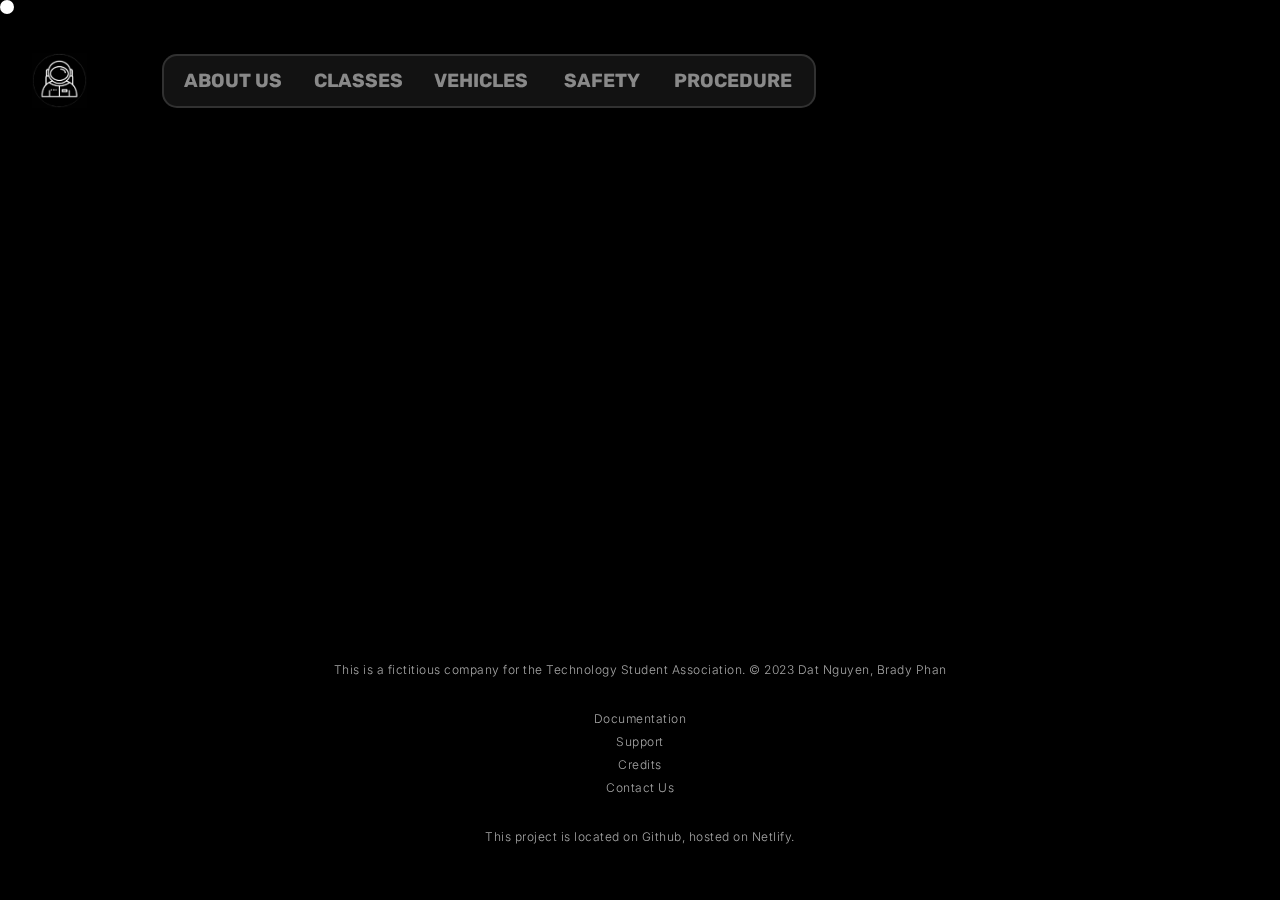
==== index.html @ f35e7975 "Big updates" ====
<!DOCTYPE html>
<html>
    <head>
        <meta name="viewport" content="width=device-width, initial-scale=1.0">
        <meta content="Viva Galactica" property="og:title"/>
        <meta content="The most luxurious space travel in the world!" property="og:description"/>
        <meta content="https://vivagalactica.ga/" property="og:url"/>
        <meta content="./logo.png" property="og:image"/>
        <meta content="#000a17" data-react-helmet="true" name="theme-color"/>
        <script defer src="./scripts/cursor.js" type="text/javascript"></script>
        <link rel="stylesheet" href="./style/stylesheet.css">
        <title>
            Viva Galactica
        </title>
    </head>

    <!-- Custom cursor element, don't touch. -->
    <div id="cursorB" class="innerCursor">
    </div>
    
    <body class="bg">
        <video class="bgVideo" preload="true" autoplay loop muted>
            <source src="bingqiling.webm" type="video/webm" />
        </video>
    </body>
    <a href="index.html">
        <img src="./style/image.png" class="logo">
    </a>
    <div class="container">
        <a href="about.html" class="options opt1">
            ABOUT US
        </a>
        <a href="pricing.html" class="options opt2">
            CLASSES
        </a>
        <a href="vehicles.html" class="options opt3">
            VEHICLES
        </a>
        <a href="safety.html" class="options opt4">
            SAFETY
        </a>
        <a href="procedure.html" class="options opt5">
            PROCEDURE
        </a>
    </div>
    <div class="titleBlock">
        <p class="subtitle">
            World's Most Luxurious Space Travel Program
        </p>
        <h1 class="titleText">
            VIVA GALACTICA
        </h1>

        <!-- Work on wording for this, description of the company. Keep it 50-75 words at most, or decrease font size in .css -->
        <p class="descriptionText">
            Lorem ipsum dolor sit amet, consectetur adipiscing elit. Integer sit amet diam quis turpis lacinia venenatis. Pellentesque fermentum nulla libero, ac suscipit lectus tempor ac. Nullam sapien augue, rhoncus quis tellus nec, pulvinar malesuada urna. Phasellus turpis dolor, placerat quis aliquam eget, lacinia in nibh. Suspendisse tincidunt mauris sed varius tincidunt. Quisque interdum congue urna sed placerat. In nec sollicitudin augue. Pellentesque vel tortor non orci elementum rhoncus ac sed lorem. Phasellus tempor laoreet tellus.
        </p>
        <a href="#">
            <div class="buttonContainer2">
                <p class="buttonText2">
                    Learn More >>
                </p>
            </div>
        </a>
        <a href="#">
            <div class="buttonContainer1">
                <p class="buttonText1">
                    Become an Astronaut >>
                </p>
            </div>
        </a>
        <div class="hoverblock">

        </div>
    </div>
    <h1 class="bottomText">
        This is a fictitious company for the Technology Student Association. © 2023 Dat Nguyen, Brady Phan
    </h1>
    <br>
    <h1 class="bottomText">
        Documentation
    </h1>
    <h1 class="bottomText">
        Support
    </h1>
    <h1 class="bottomText">
        Credits
    </h1>
    <h1 class="bottomText">
        Contact Us
    </h1>
    <br>
    <h1 class="bottomText">
        This project is located on Github, hosted on Netlify.
    </h1>
</html>
---- style/stylesheet.css ----
/* Imports */
/* Inter font, 300 & 400 */
@import url('https://fonts.googleapis.com/css2?family=Inter:wght@300;400&display=swap');

/* Rubik font, 400 & 700 */
@import url('https://fonts.googleapis.com/css2?family=Rubik:wght@400;700&display=swap');

/* Main Style (DONT TOUCH) */
* {
    overflow-x: hidden;
    -ms-overflox-style: none;
    scrollbar-width: none;
    cursor: none;
}

*::-webkit-scrollbar {
    display: none;
}

a:link {
    text-decoration: none;
}

a:visited {
    text-decoration: none;
}

a:hover {
    text-decoration: none;
}

a:active {
    text-decoration: none;
}

.innerCursor {
    position: fixed;
    width: 10px;
    height: 10px;
    background-color: white;
    border-style: solid;
    border-color: rgba(0, 0, 0, 0);
    border-width: 2px;
    border-radius: 25px;
    z-index: 2000;
    pointer-events: none;
    filter: drop-shadow(0 0rem 0.5rem rgb(0, 0, 0));
    backdrop-filter: blur(8px);
    transition: width 0.2s, height 0.2s, background-color 0.2s, border-color 0.2s;
}

.cursorHover {
    width: 20px;
    height: 20px;
    background-color: rgba(0, 0, 0, 0);
    border-color: white;
    transition: width 0.2s, height 0.2s, background-color 0.2s, border-color 0.2s;
}

/* Site Style */
.bg {
    margin: 0;
    background-color: black;
    z-index: -100;
}

.bgVideo {
    opacity: 40%;
    z-index: -100;
}

footer {
    margin: 25px;
}

/* Footer Element, do not touch */
.bottomText {
    color: rgb(164, 164, 164);
    font-size: 12px;
    letter-spacing: 0.5px;
    text-align: center;
    font-family: 'Inter', sans-serif;
    font-weight: 300;
}

.container {
    position: absolute;
    bottom: 88vh;
    left: 18vh;
    height: 50px;
    width: 650px;
    background-color: rgba(123, 123, 123, 0.15);
    backdrop-filter: blur(6px);
    border-radius: 15px;
    border-color: rgba(175, 175, 175, 0.2);
    border-width: 2px;
    border-style: solid;
}

.logo {
    position: absolute;
    bottom: 88vh;
    left: 2.5%;
    height: 55px;
    width: 55px;
    opacity: 100%;
    transition: ease 0.3s
}

.logo:hover {
    transform: scale(105%);
    transition: ease 0.3s
}

.titleBlock {
    position: relative;
    height: 500px;
    width: 100%;
    bottom: 1000px;
    overflow-y: hidden;
}

.titleText {
    margin-left: 120px;
    text-align: left;
    font-family: 'Rubik', sans-serif;
    font-size: 85px;
    font-weight: 700;
    letter-spacing: .5px;
    color: white;
}

.subtitle {
    position: relative;
    top: 60px;
    left: 150px;
    font-family: 'Inter', sans-serif;
    font-size: 15px;
    font-weight: 400;
    letter-spacing: .5px;
    color: white;
}

.descriptionText {
    position: relative;
    bottom: 60px;
    left: 150px;
    width: 850px;
    font-family: 'Inter', sans-serif;
    font-size: 15px;
    font-weight: 400;
    letter-spacing: .5px;
    color: white;
}

.buttonContainer1 {
    position: relative;
    bottom: 85px;
    left: 375px;
    width: 200px;
    height: 45px;
    background-color: white;
    color: black;
    border-radius: 10px;
    transition: ease .2s;
}

.buttonText1 {
    position: relative;
    top: 2px;
    text-align: center;
    font-family: 'Rubik', sans-serif;
    font-weight: 400;
    font-size: 13px;
}

.buttonContainer1:hover {
    transform: scale(1.05);
    transition: ease .2s;
}

.buttonContainer2 {
    position: relative;
    bottom: 40px;
    left: 150px;
    width: 200px;
    height: 40px;
    background-color: rgba(255, 255, 255, 0);
    color: rgb(255, 255, 255);
    border-style: solid;
    border-width: 2px;
    border-radius: 10px;
    transition: ease .2s;
    backdrop-filter: blur(8px);
}

.buttonText2 {
    position: relative;
    text-align: center;
    font-family: 'Rubik', sans-serif;
    font-weight: 400;
    font-size: 13px;
}

.buttonContainer2:hover {
    transform: scale(1.05);
    transition: ease .2s;
}

.hoverblock {
    position: absolute;
    top: 358px;
    width: 100%;
    height: 200px;
}

.options {
    color: white;
    font-family: 'Rubik', sans-serif;
    font-weight: 700;
    font-size: 19px;
    opacity: 50%
}

.opt1 {
    position: absolute;
    left: 20px;
    top: 13px;
    transition: ease 0.4s
}

.opt1:hover {
    transform: scale(110%);
    opacity: 100;
    transition: ease 0.4s;
    text-shadow: 0 0 4px rgba(255, 255, 255, 0.6)
}

.opt2 {
    position: absolute;
    left: 150px;
    top: 13px;
    transition: ease 0.4s
}

.opt2:hover {
    transform: scale(110%);
    opacity: 100;
    transition: ease 0.4s;
    text-shadow: 0 0 4px rgba(255, 255, 255, 0.6)
}

.opt3 {
    position: absolute;
    left: 270px;
    top: 13px;
    transition: ease 0.4s
}

.opt3:hover {
    transform: scale(110%);
    opacity: 100;
    transition: ease 0.4s;
    text-shadow: 0 0 4px rgba(255, 255, 255, 0.6)
}

.opt4 {
    position: absolute;
    left: 400px;
    top: 13px;
    transition: ease 0.4s
}

.opt4:hover {
    transform: scale(110%);
    opacity: 100;
    transition: ease 0.4s;
    text-shadow: 0 0 4px rgba(255, 255, 255, 0.6)
}

.opt5 {
    position: absolute;
    left: 510px;
    top: 13px;
    transition: ease 0.4s
}

.opt5:hover {
    transform: scale(110%);
    opacity: 100;
    transition: ease 0.4s;
    text-shadow: 0 0 4px rgba(255, 255, 255, 0.6)
}
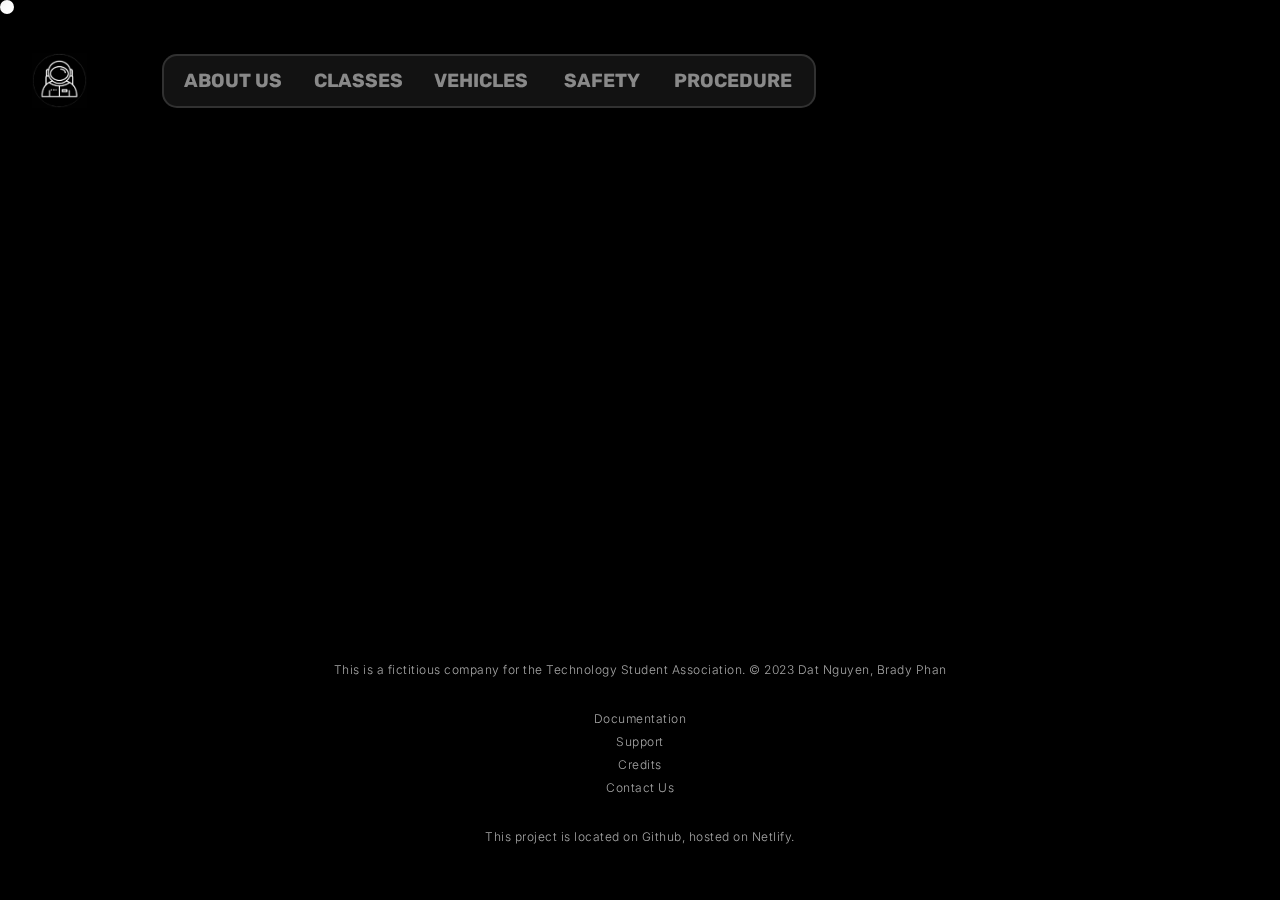
==== commit 4bfe6bf3: "Small Change" ====
--- a/index.html
+++ b/index.html
@@ -16,6 +16,8 @@
 
     <!-- Custom cursor element, don't touch. -->
     <div id="cursorB" class="innerCursor">
+    </div>
+    <div id="cursorA" class="outerCursor">
     </div>
     
     <body class="bg">
@@ -55,14 +57,14 @@
         <p class="descriptionText">
             Lorem ipsum dolor sit amet, consectetur adipiscing elit. Integer sit amet diam quis turpis lacinia venenatis. Pellentesque fermentum nulla libero, ac suscipit lectus tempor ac. Nullam sapien augue, rhoncus quis tellus nec, pulvinar malesuada urna. Phasellus turpis dolor, placerat quis aliquam eget, lacinia in nibh. Suspendisse tincidunt mauris sed varius tincidunt. Quisque interdum congue urna sed placerat. In nec sollicitudin augue. Pellentesque vel tortor non orci elementum rhoncus ac sed lorem. Phasellus tempor laoreet tellus.
         </p>
-        <a href="#">
+        <a href="about.html">
             <div class="buttonContainer2">
                 <p class="buttonText2">
                     Learn More >>
                 </p>
             </div>
         </a>
-        <a href="#">
+        <a href="pricing.html">
             <div class="buttonContainer1">
                 <p class="buttonText1">
                     Become an Astronaut >>
--- a/style/stylesheet.css
+++ b/style/stylesheet.css
@@ -31,6 +31,19 @@
 
 a:active {
     text-decoration: none;
+}
+
+.outerCursor {
+    position: fixed;
+    left: -5px;
+    top: -5px;
+    width: 5px;
+    height: 5px;
+    border-radius: 10px;
+    background-color: white;
+    pointer-events: none;
+    filter: drop-shadow(0 0rem 0.5rem black);
+    z-index: 2000;
 }
 
 .innerCursor {
@@ -57,6 +70,12 @@
     transition: width 0.2s, height 0.2s, background-color 0.2s, border-color 0.2s;
 }
 
+.cursorDown {
+    width: 20px;
+    height: 10px;
+    transition: width 0.05s, height 0.05s;
+}
+
 /* Site Style */
 .bg {
     margin: 0;
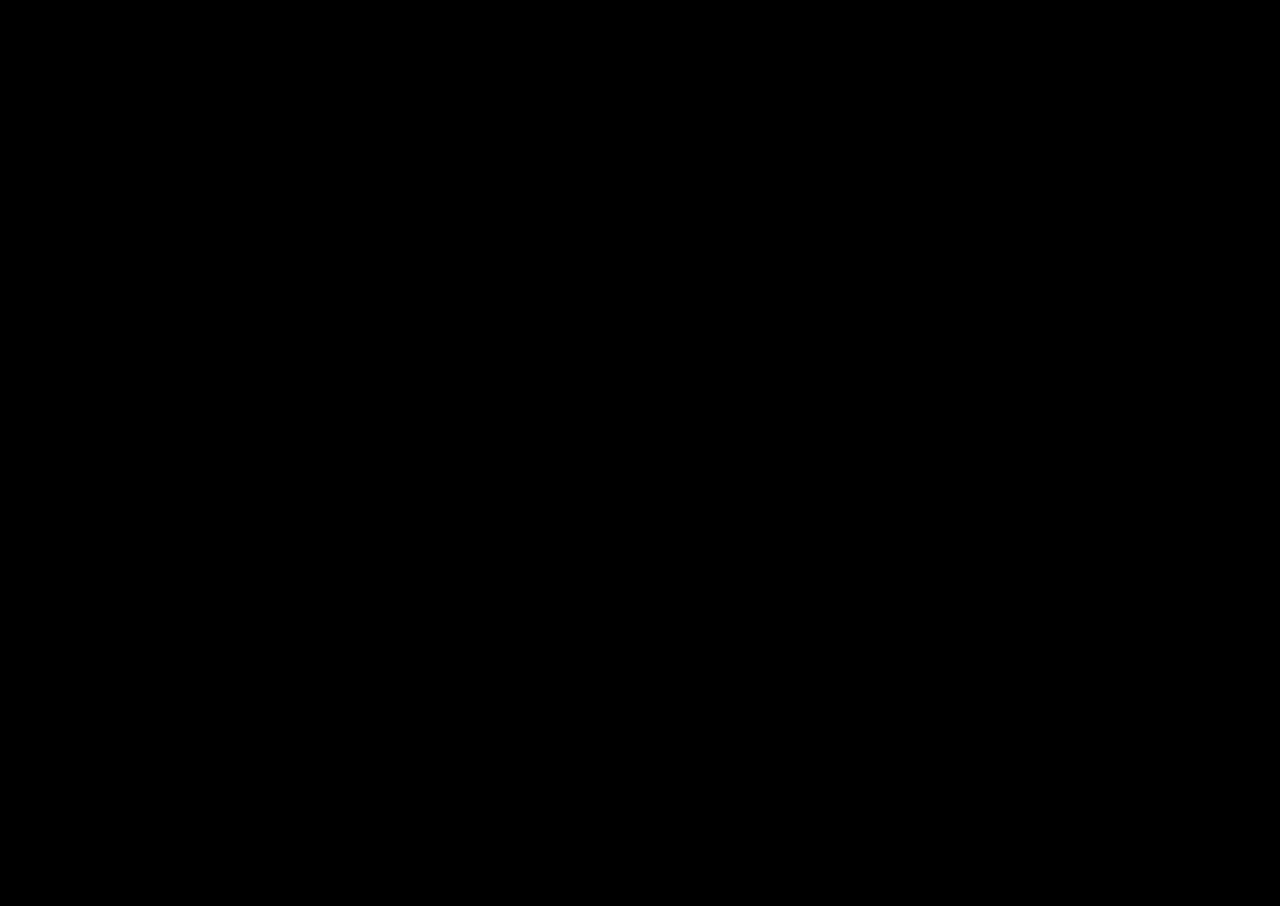
==== commit 2a5c408d: "Performance, Compatibility, Sick Stuff" ====
--- a/index.html
+++ b/index.html
@@ -7,24 +7,25 @@
         <meta content="https://vivagalactica.ga/" property="og:url"/>
         <meta content="./logo.png" property="og:image"/>
         <meta content="#000a17" data-react-helmet="true" name="theme-color"/>
-        <script defer src="./scripts/cursor.js" type="text/javascript"></script>
+        <script defer src="./scripts/splash.js" type="text/javascript"></script>
         <link rel="stylesheet" href="./style/stylesheet.css">
         <title>
             Viva Galactica
         </title>
     </head>
+    
+<div class="splash">
+    <h1 class="splashText">
+        ad astra abyssoque
+    </h1>
+</div>
 
-    <!-- Custom cursor element, don't touch. -->
-    <div id="cursorB" class="innerCursor">
-    </div>
-    <div id="cursorA" class="outerCursor">
-    </div>
-    
     <body class="bg">
         <video class="bgVideo" preload="true" autoplay loop muted>
             <source src="bingqiling.webm" type="video/webm" />
         </video>
     </body>
+
     <a href="index.html">
         <img src="./style/image.png" class="logo">
     </a>
--- a/style/stylesheet.css
+++ b/style/stylesheet.css
@@ -5,16 +5,14 @@
 /* Rubik font, 400 & 700 */
 @import url('https://fonts.googleapis.com/css2?family=Rubik:wght@400;700&display=swap');
 
+/* Roboto font, 700 */
+@import url('https://fonts.googleapis.com/css?family=Roboto:700');
+
 /* Main Style (DONT TOUCH) */
 * {
     overflow-x: hidden;
-    -ms-overflox-style: none;
+    -ms-overflow-style: none;
     scrollbar-width: none;
-    cursor: none;
-}
-
-*::-webkit-scrollbar {
-    display: none;
 }
 
 a:link {
@@ -33,47 +31,56 @@
     text-decoration: none;
 }
 
-.outerCursor {
+/* Splash Screen */
+.splash {
+    background: black;
     position: fixed;
-    left: -5px;
-    top: -5px;
-    width: 5px;
-    height: 5px;
-    border-radius: 10px;
-    background-color: white;
-    pointer-events: none;
-    filter: drop-shadow(0 0rem 0.5rem black);
-    z-index: 2000;
-}
-
-.innerCursor {
+    top: 0px;
+    left: 0px;
+    width: 100%;
+    height: 100vh;
+    z-index: 5000;
+    cursor: none;
+}
+
+.splash.display-none {
+    background: black;
     position: fixed;
-    width: 10px;
-    height: 10px;
-    background-color: white;
-    border-style: solid;
-    border-color: rgba(0, 0, 0, 0);
-    border-width: 2px;
-    border-radius: 25px;
-    z-index: 2000;
-    pointer-events: none;
-    filter: drop-shadow(0 0rem 0.5rem rgb(0, 0, 0));
-    backdrop-filter: blur(8px);
-    transition: width 0.2s, height 0.2s, background-color 0.2s, border-color 0.2s;
-}
-
-.cursorHover {
-    width: 20px;
-    height: 20px;
-    background-color: rgba(0, 0, 0, 0);
-    border-color: white;
-    transition: width 0.2s, height 0.2s, background-color 0.2s, border-color 0.2s;
-}
-
-.cursorDown {
-    width: 20px;
-    height: 10px;
-    transition: width 0.05s, height 0.05s;
+    opacity: 100%;
+    top: 0px;
+    left: 0px;
+    width: 100%;
+    height: 100vh;
+    z-index: 5000;
+    cursor: none;
+    animation: slide 2s ease forwards;
+}
+
+.splashText {
+    position: relative;
+    text-align: center;
+    line-height: 90vh;
+    margin: auto;
+    color: white;
+    font-size: 17px;
+    font-family: 'Roboto', sans-serif;
+    opacity: 0%;
+    animation: fadeIn 1s ease forwards;
+    animation-delay: 1s;
+}
+
+@keyframes slide {
+    to {
+        top: -1000px;
+        z-index: -200;
+    }
+}
+
+@keyframes fadeIn {
+    to {
+        opacity: 100%;
+        letter-spacing: 12px;
+    }
 }
 
 /* Site Style */
@@ -85,6 +92,11 @@
 
 .bgVideo {
     opacity: 40%;
+    z-index: -100;
+}
+
+.bgVideo1 {
+    opacity: 0%;
     z-index: -100;
 }
 
@@ -102,10 +114,11 @@
     font-weight: 300;
 }
 
+/* Index Page Section */
 .container {
-    position: absolute;
-    bottom: 88vh;
-    left: 18vh;
+    position: relative;
+    bottom: 1060px;
+    margin: auto;
     height: 50px;
     width: 650px;
     background-color: rgba(123, 123, 123, 0.15);
@@ -309,4 +322,162 @@
     opacity: 100;
     transition: ease 0.4s;
     text-shadow: 0 0 4px rgba(255, 255, 255, 0.6)
+}
+
+/* About Page Section */
+.a-bg {
+    background-color: black;
+    margin: 0;
+}
+
+.a-titlebox {
+    position: absolute;
+    top: 100px;
+    width: 100%;
+    height: 450px;
+    background-color: rgba(255, 255, 255, 0);
+    overflow-y: hidden;
+}
+
+.a-toptext {
+    position: relative;
+    left: -700px;
+    font-family: 'Rubik', sans-serif;
+    font-weight: 700;
+    font-size: 18px;
+    letter-spacing: 1px;
+    color: white;
+    opacity: 70%;
+    animation: slideIn 1s cubic-bezier(0.19, 1, 0.22, 1) forwards;
+}
+
+.a-titletext-viva {
+    position: relative;
+    top: -140px;
+    left: 2500px;
+    font-family: 'Rubik', sans-serif;
+    font-weight: 700;
+    font-size: 128px;
+    letter-spacing: 3px;
+    color: white;
+    animation: text-viva 2s ease forwards;
+}
+
+.a-titletext-galactica {
+    position: relative;
+    top: -300px;
+    left: -2080px;
+    font-family: 'Rubik', sans-serif;
+    font-weight: 700;
+    font-size: 128px;
+    letter-spacing: 3px;
+    color: white;
+    animation: text-galactica 2.5s ease forwards;
+}
+
+.a-titletext-viva-s {
+    position: relative;
+    width: 2000%;
+    top: -700px;
+    left: 2500px;
+    font-family: 'Rubik', sans-serif;
+    font-weight: 700;
+    font-size: 128px;
+    letter-spacing: 3px;
+    color: rgba(0, 0, 0, 0);
+    -webkit-text-stroke-width: 4px;
+    -webkit-text-stroke-color: white;
+    opacity: 20%;
+    animation: text-viva-s 5s cubic-bezier(0.075, 0.82, 0.165, 1) forwards;
+}
+
+.a-titletext-galactica-s {
+    position: relative;
+    width: 2000%;
+    top: -860px;
+    left: -12000px;
+    font-family: 'Rubik', sans-serif;
+    font-weight: 700;
+    font-size: 128px;
+    letter-spacing: 3px;
+    color: rgba(0, 0, 0, 0);
+    -webkit-text-stroke-width: 4px;
+    -webkit-text-stroke-color: white;
+    opacity: 20%;
+    animation: text-galactica-s 5.5s cubic-bezier(0.075, 0.82, 0.165, 1) forwards;
+}
+
+.a-textdivide {
+    position: relative;
+    width: 350%;
+    left: -50px;
+    top: -1000px;
+    background: linear-gradient(to right, rgba(255, 255, 255, 0.1) 0%, rgba(255, 255, 255, 0.4) 50%, rgba(255, 255, 255, 0.1) 100%);
+    background-size: 200% auto;
+    color: transparent;
+    background-clip: text;
+    -webkit-background-clip: text;
+    -webkit-text-fill-color: transparent;
+    -webkit-animation: gradientslide 7s linear infinite;
+    animation: gradientslide 7s linear infinite;
+    font-family: 'Inter', sans-serif;
+    font-style: italic;
+    font-size: 12px;
+}
+
+.a-info-textbox {
+    position: absolute;
+    left: 7.5%;
+    top: 490px;
+    width: 85%;
+    height: 450px;
+    border-style: solid;
+    background-color: rgba(123, 123, 123, 0.15);
+    backdrop-filter: blur(6px);
+    border-radius: 15px;
+    border-color: rgba(175, 175, 175, 0.2);
+    overflow-y: hidden;
+}
+
+/* KEYFRAMES */
+@keyframes slideIn {
+    to {
+        left: 350px;
+    }
+}
+
+@keyframes text-viva {
+    to {
+        left: 120px;
+    }
+}
+
+@keyframes text-viva-s {
+    to {
+        left: -558px;
+    }
+}
+
+@keyframes text-galactica {
+    to {
+        left: 80px;
+    }
+}
+
+@keyframes text-galactica-s {
+    to {
+        left: -714px;
+    }
+}
+
+@-webkit-keyframes gradientslide {
+    to {
+        background-position: 200% center;
+    }
+}
+
+@keyframes gradientslide {
+    to {
+        background-position: 200% center;
+    }
 }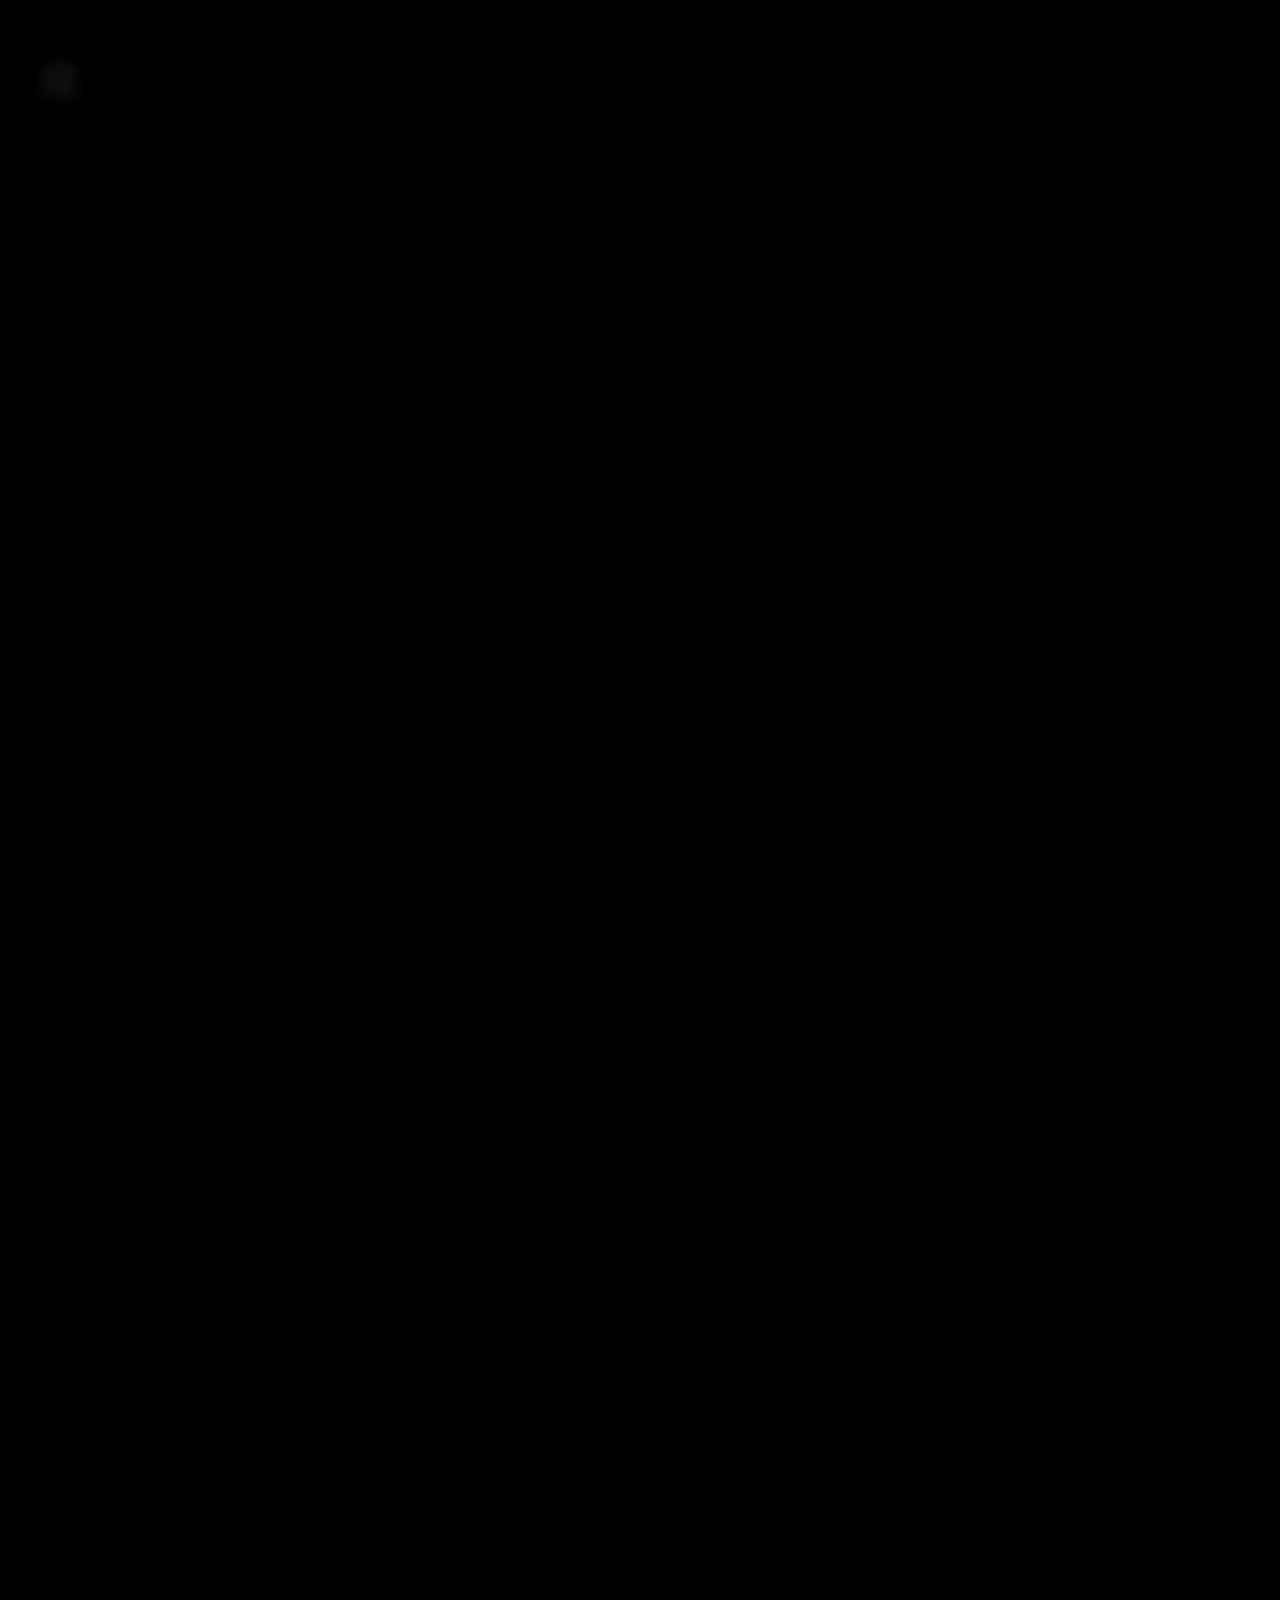
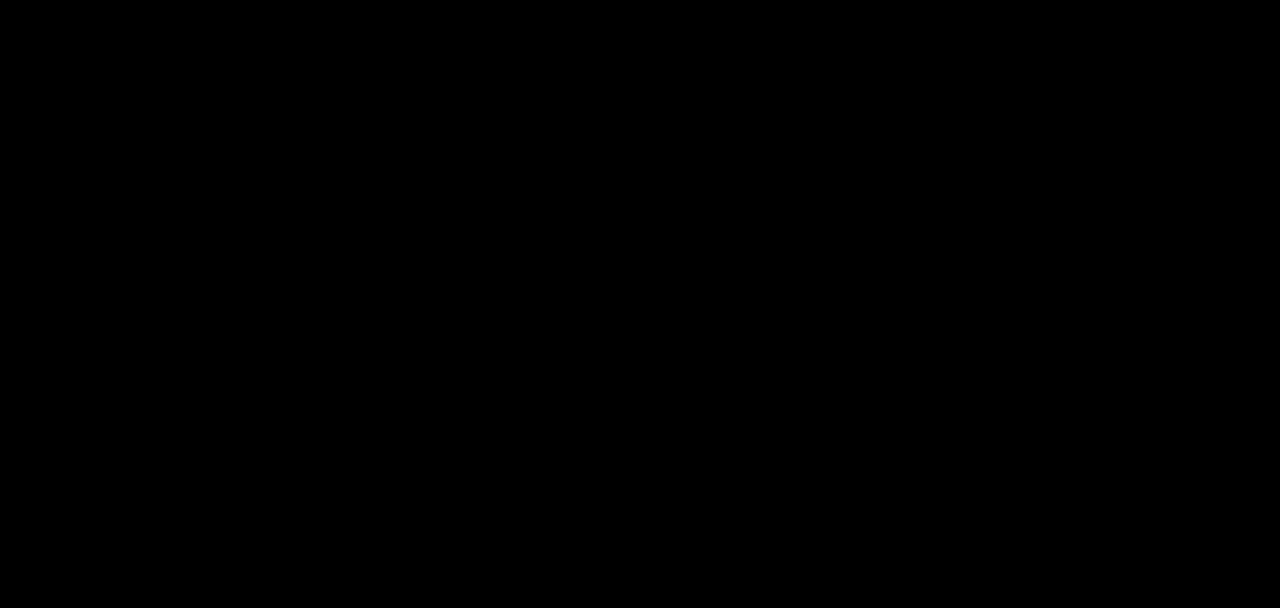
==== commit c82af80a: "Design changes" ====
--- a/index.html
+++ b/index.html
@@ -13,6 +13,11 @@
             Viva Galactica
         </title>
     </head>
+    <style>
+        html {
+            overflow-y: hidden;
+        }
+    </style>
     
 <div class="splash">
     <h1 class="splashText">
@@ -76,24 +81,4 @@
 
         </div>
     </div>
-    <h1 class="bottomText">
-        This is a fictitious company for the Technology Student Association. © 2023 Dat Nguyen, Brady Phan
-    </h1>
-    <br>
-    <h1 class="bottomText">
-        Documentation
-    </h1>
-    <h1 class="bottomText">
-        Support
-    </h1>
-    <h1 class="bottomText">
-        Credits
-    </h1>
-    <h1 class="bottomText">
-        Contact Us
-    </h1>
-    <br>
-    <h1 class="bottomText">
-        This project is located on Github, hosted on Netlify.
-    </h1>
 </html>--- a/style/stylesheet.css
+++ b/style/stylesheet.css
@@ -33,7 +33,8 @@
 
 /* Splash Screen */
 .splash {
-    background: black;
+    background: rgba(0, 0, 0, 0.8);
+    opacity: 100%;
     position: fixed;
     top: 0px;
     left: 0px;
@@ -41,10 +42,11 @@
     height: 100vh;
     z-index: 5000;
     cursor: none;
+    backdrop-filter: blur(6px);
 }
 
 .splash.display-none {
-    background: black;
+    background: rgba(0, 0, 0, 0.8);
     position: fixed;
     opacity: 100%;
     top: 0px;
@@ -53,7 +55,7 @@
     height: 100vh;
     z-index: 5000;
     cursor: none;
-    animation: slide 2s ease forwards;
+    animation: fadingOut 2s ease forwards;
 }
 
 .splashText {
@@ -69,10 +71,11 @@
     animation-delay: 1s;
 }
 
-@keyframes slide {
-    to {
-        top: -1000px;
-        z-index: -200;
+@keyframes fadingOut {
+    to {
+        backdrop-filter: none;
+        opacity: 0%;
+        z-index: -999;
     }
 }
 
@@ -127,6 +130,14 @@
     border-color: rgba(175, 175, 175, 0.2);
     border-width: 2px;
     border-style: solid;
+    transition: 1s ease
+}
+
+.container:hover {
+    border-color: rgba(175, 175, 175, 0.5);
+    background-color: rgba(123, 123, 123, 0.40);
+    box-shadow: 0px 0px 20px 1px rgba(255, 255, 255, 0.3);
+    transition: 1s ease
 }
 
 .logo {
@@ -146,15 +157,16 @@
 
 .titleBlock {
     position: relative;
-    height: 500px;
+    height: 2000px;
     width: 100%;
-    bottom: 1000px;
+    bottom: 1050px;
     overflow-y: hidden;
 }
 
 .titleText {
-    margin-left: 120px;
-    text-align: left;
+    position: relative;
+    margin: auto;
+    text-align: center;
     font-family: 'Rubik', sans-serif;
     font-size: 85px;
     font-weight: 700;
@@ -164,8 +176,23 @@
 
 .subtitle {
     position: relative;
-    top: 60px;
-    left: 150px;
+    margin: auto;
+    top: 110px;
+    text-align: center;
+    text-transform: uppercase;
+    font-family: 'Inter', sans-serif;
+    font-size: 15px;
+    font-weight: 400;
+    letter-spacing: 2px;
+    color: rgba(255, 255, 255, 0.7);
+}
+
+.descriptionText {
+    position: relative;
+    top: 80px;
+    margin: auto;
+    width: 850px;
+    text-align: center;
     font-family: 'Inter', sans-serif;
     font-size: 15px;
     font-weight: 400;
@@ -173,28 +200,19 @@
     color: white;
 }
 
-.descriptionText {
-    position: relative;
-    bottom: 60px;
-    left: 150px;
-    width: 850px;
-    font-family: 'Inter', sans-serif;
-    font-size: 15px;
-    font-weight: 400;
-    letter-spacing: .5px;
-    color: white;
-}
-
 .buttonContainer1 {
     position: relative;
-    bottom: 85px;
-    left: 375px;
+    top: 200px;
+    left: 120px;
+    margin: auto;
     width: 200px;
     height: 45px;
     background-color: white;
     color: black;
     border-radius: 10px;
     transition: ease .2s;
+    overflow: hidden;
+    z-index: 300;
 }
 
 .buttonText1 {
@@ -213,8 +231,10 @@
 
 .buttonContainer2 {
     position: relative;
-    bottom: 40px;
-    left: 150px;
+    overflow-y: none;
+    top: 245px;
+    right: 120px;
+    margin: auto;
     width: 200px;
     height: 40px;
     background-color: rgba(255, 255, 255, 0);
@@ -222,6 +242,8 @@
     border-style: solid;
     border-width: 2px;
     border-radius: 10px;
+    overflow: hidden;
+    z-index: 300;
     transition: ease .2s;
     backdrop-filter: blur(8px);
 }
@@ -359,6 +381,7 @@
     font-weight: 700;
     font-size: 128px;
     letter-spacing: 3px;
+    text-shadow: 0px 0px 15px black;
     color: white;
     animation: text-viva 2s ease forwards;
 }
@@ -371,8 +394,10 @@
     font-weight: 700;
     font-size: 128px;
     letter-spacing: 3px;
+    text-shadow: 0px 0px 15px black;
     color: white;
     animation: text-galactica 2.5s ease forwards;
+    z-index: 100;
 }
 
 .a-titletext-viva-s {
@@ -387,7 +412,7 @@
     color: rgba(0, 0, 0, 0);
     -webkit-text-stroke-width: 4px;
     -webkit-text-stroke-color: white;
-    opacity: 20%;
+    opacity: 10%;
     animation: text-viva-s 5s cubic-bezier(0.075, 0.82, 0.165, 1) forwards;
 }
 
@@ -403,7 +428,7 @@
     color: rgba(0, 0, 0, 0);
     -webkit-text-stroke-width: 4px;
     -webkit-text-stroke-color: white;
-    opacity: 20%;
+    opacity: 10%;
     animation: text-galactica-s 5.5s cubic-bezier(0.075, 0.82, 0.165, 1) forwards;
 }
 
@@ -439,7 +464,15 @@
     overflow-y: hidden;
 }
 
-/* KEYFRAMES */
+.a-info-text {
+    font-size: 13px;
+    font-family: 'Inter', sans-serif;
+    font-weight: 300;
+    color: white;
+    margin: 15px;
+}
+
+/* About Page Keyframes */
 @keyframes slideIn {
     to {
         left: 350px;
@@ -480,4 +513,27 @@
     to {
         background-position: 200% center;
     }
+}
+
+/* Pricing Page Section */
+.p-heading {
+    position: relative;
+    margin: auto;
+    text-align: center;
+    bottom: 1040px;
+    font-family: 'Rubik', sans-serif;
+    font-size: 84px;
+    font-weight: 700;
+    color: white;
+}
+
+.p-sub-heading {
+    position: relative;
+    margin: auto;
+    text-align: center;
+    bottom: 1000px;
+    font-family: 'Inter', sans-serif;
+    font-size: 12px;
+    font-weight: 400;
+    color: white;
 }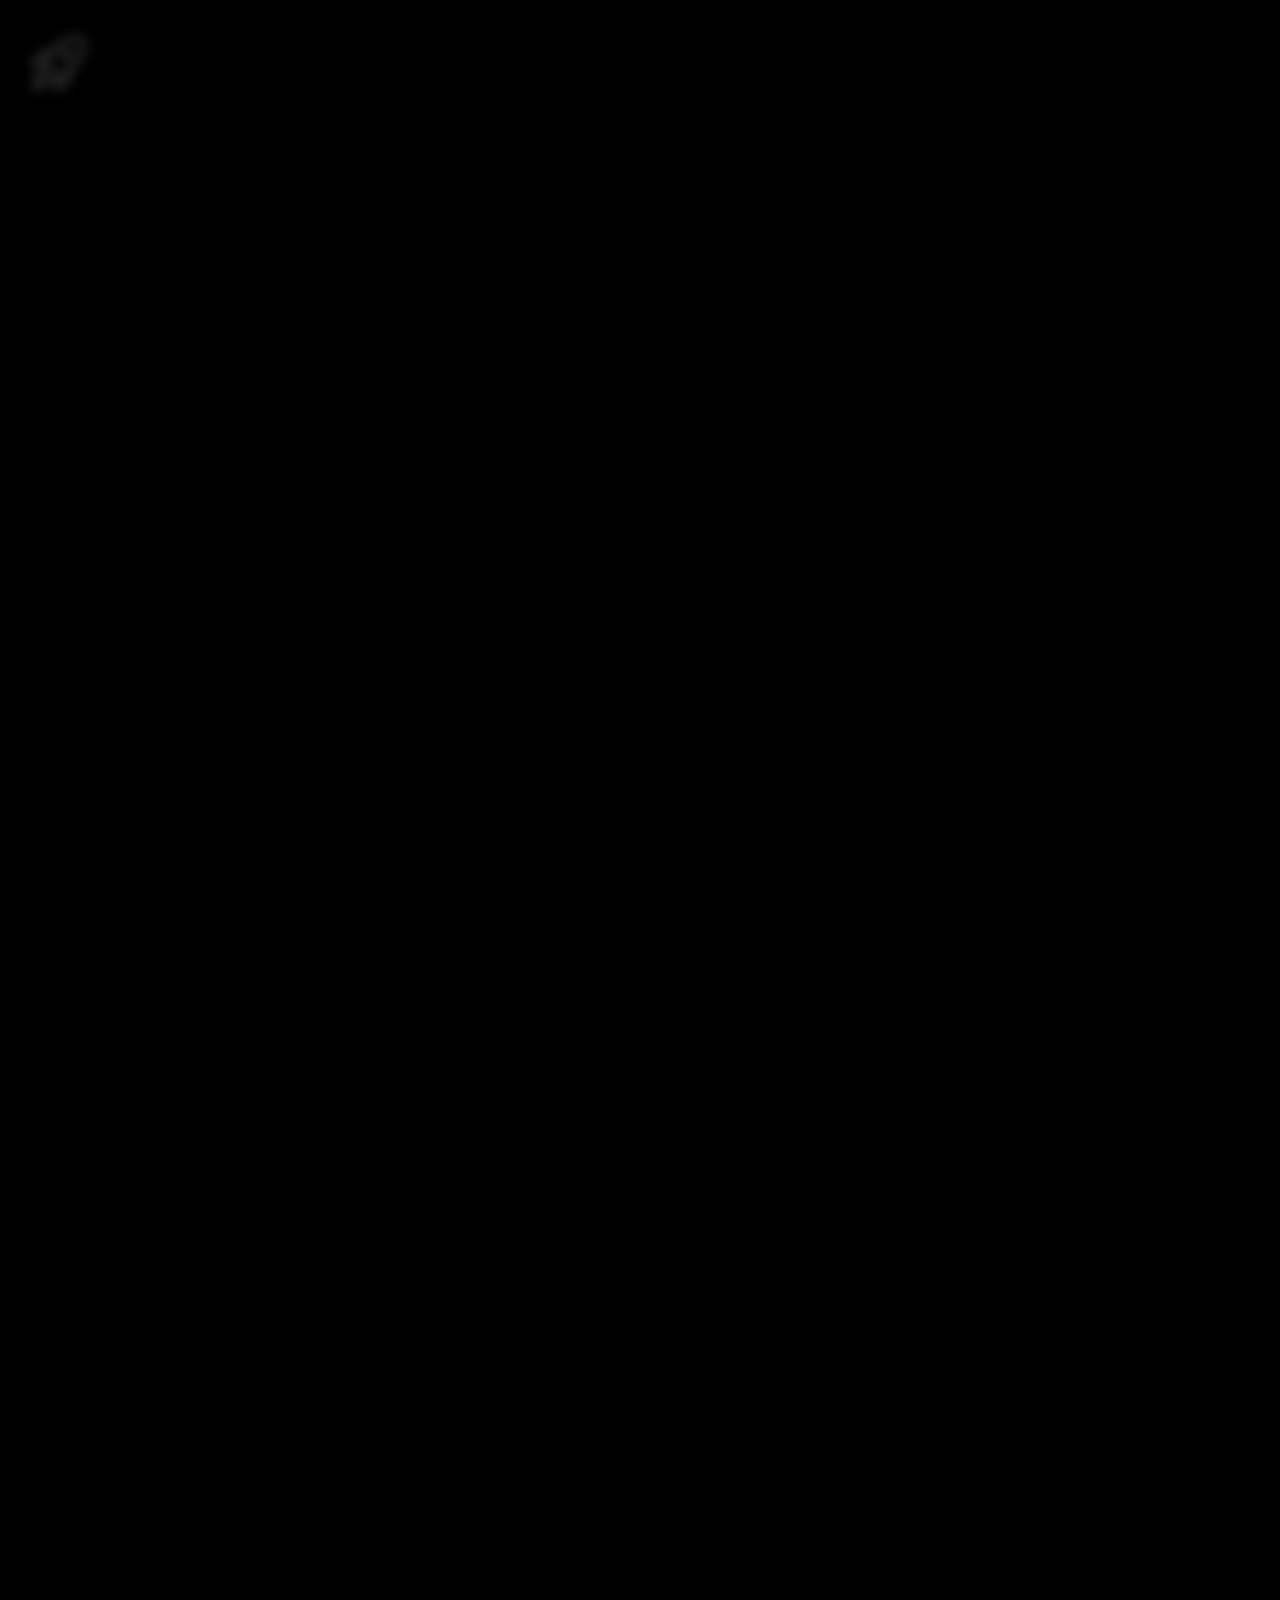
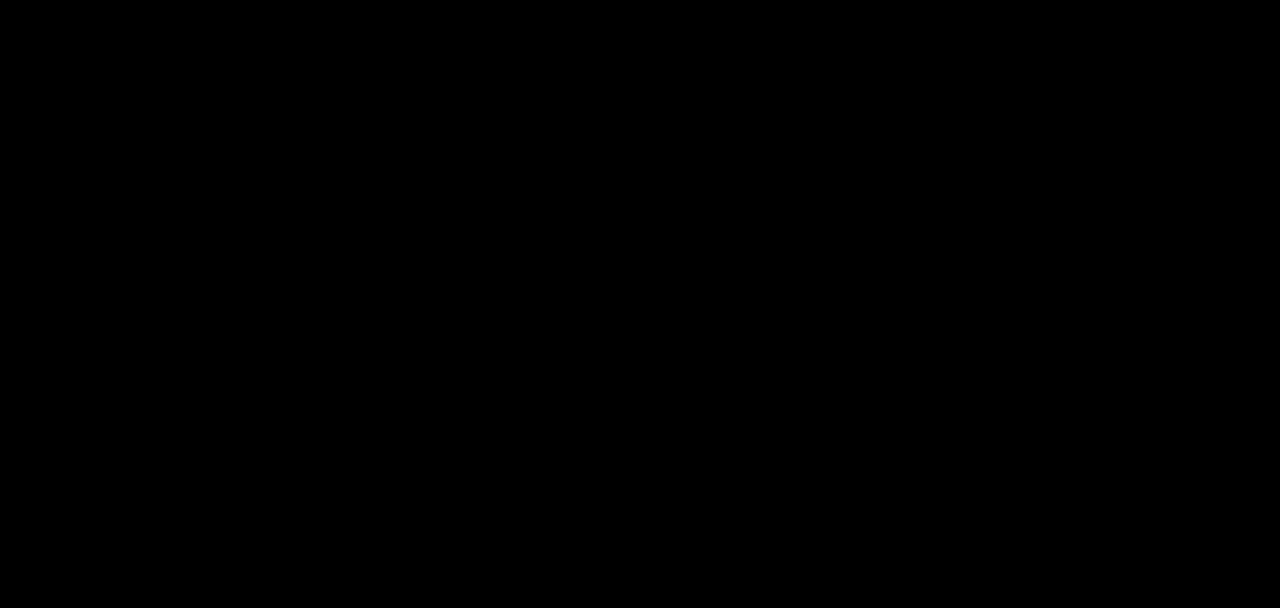
==== commit d6f3fcdf: "v0.4" ====
--- a/index.html
+++ b/index.html
@@ -25,6 +25,30 @@
     </h1>
 </div>
 
+<div id="p-stickybar">
+    <div id="p-heading">
+        HOME
+    </div>
+    <a href="index.html">
+        <img src="icons/home.svg" id="icon-nav1">
+    </a>
+    <a href="about.html">
+        <img src="icons/about.svg" id="icon-nav2">
+    </a>
+    <a href="pricing.html">
+        <img src="icons/dollar.svg" id="icon-nav3">
+    </a>
+    <a href="vehicles.html">
+        <img src="icons/vehicles.svg" id="icon-nav4">
+    </a>
+    <a href="safety.html">
+        <img src="icons/safety.svg" id="icon-nav5">
+    </a>
+    <a href="procedure.html">
+        <img src="icons/procedure.svg" id="icon-nav6">
+    </a>
+</div>
+
     <body class="bg">
         <video class="bgVideo" preload="true" autoplay loop muted>
             <source src="bingqiling.webm" type="video/webm" />
@@ -32,8 +56,7 @@
     </body>
 
     <a href="index.html">
-        <img src="./style/image.png" class="logo">
-    </a>
+        <img src="./icons/logo.svg" class="logo">    </a>
     <div class="container">
         <a href="about.html" class="options opt1">
             ABOUT US
--- a/style/stylesheet.css
+++ b/style/stylesheet.css
@@ -7,6 +7,9 @@
 
 /* Roboto font, 700 */
 @import url('https://fonts.googleapis.com/css?family=Roboto:700');
+
+/* Source Sans Pro font, 900 */
+@import url('https://fonts.googleapis.com/css2?family=Source+Sans+Pro:wght@900&display=swap');
 
 /* Main Style (DONT TOUCH) */
 * {
@@ -107,6 +110,90 @@
     margin: 25px;
 }
 
+#icon-nav1 {
+    position: fixed;
+    filter: invert(100%);
+    top: -6vh;
+    right: 34vh;
+    height: 3.5vh;
+    width: 3.5vh;
+    transition: ease 0.5s;
+}
+
+#icon-nav2 {
+    position: fixed;
+    filter: invert(100%);
+    top: -6vh;
+    right: 28vh;
+    height: 3.5vh;
+    width: 3.5vh;
+    transition: ease 0.5s;
+}
+
+#icon-nav3 {
+    position: fixed;
+    filter: invert(100%);
+    top: -6vh;
+    right: 22vh;
+    height: 3.5vh;
+    width: 3.5vh;
+    transition: ease 0.5s;
+}
+
+#icon-nav4 {
+    position: fixed;
+    filter: invert(100%);
+    top: -6vh;
+    right: 16vh;
+    height: 3.5vh;
+    width: 3.5vh;
+    transition: ease 0.5s;
+}
+
+#icon-nav5 {
+    position: fixed;
+    filter: invert(100%);
+    top: -6vh;
+    right: 10vh;
+    height: 3.5vh;
+    width: 3.5vh;
+    transition: ease 0.5s;
+}
+
+#icon-nav6 {
+    position: fixed;
+    filter: invert(100%);
+    top: -6vh;
+    right: 4vh;
+    height: 3.5vh;
+    width: 3.5vh;
+    transition: ease 0.5s;
+}
+
+#icon-nav1:hover {
+    transform: scale(1.25)
+}
+
+#icon-nav2:hover {
+    transform: scale(1.25)
+}
+
+#icon-nav3:hover {
+    transform: scale(1.25)
+}
+
+#icon-nav4:hover {
+    transform: scale(1.25)
+}
+
+#icon-nav5:hover {
+    transform: scale(1.25)
+}
+
+#icon-nav6:hover {
+    transform: scale(1.25)
+}
+
 /* Footer Element, do not touch */
 .bottomText {
     color: rgb(164, 164, 164);
@@ -142,10 +229,11 @@
 
 .logo {
     position: absolute;
-    bottom: 88vh;
+    filter: invert(100%);
+    bottom: 90vh;
     left: 2.5%;
-    height: 55px;
-    width: 55px;
+    height: 6vh;
+    width: 6vh;
     opacity: 100%;
     transition: ease 0.3s
 }
@@ -516,24 +604,344 @@
 }
 
 /* Pricing Page Section */
-.p-heading {
-    position: relative;
-    margin: auto;
-    text-align: center;
+#p-heading {
+    position: relative;
+    margin: auto;
+    text-align: center;
+    left: 20px;
     bottom: 1040px;
     font-family: 'Rubik', sans-serif;
+    font-size: 3vh;
+    font-weight: 700;
+    color: white;
+    z-index: 600000;
+    transition: cubic-bezier(0.075, 0.82, 0.165, 1) 1.4s
+}
+
+.p-heading-s {
+    position: relative;
+    margin: auto;
+    text-align: center;
+    bottom: 1040px;
+    font-family: 'Rubik', sans-serif;
     font-size: 84px;
     font-weight: 700;
     color: white;
+    z-index: 100;
+    transition: cubic-bezier(0.075, 0.82, 0.165, 1) 1.4s
+}
+
+.p-heading-stick {
+    position: sticky;
 }
 
 .p-sub-heading {
     position: relative;
     margin: auto;
     text-align: center;
-    bottom: 1000px;
-    font-family: 'Inter', sans-serif;
+    bottom: 1050px;
+    font-family: 'Inter', sans-serif;
+    font-style: italic;
     font-size: 12px;
     font-weight: 400;
-    color: white;
+    letter-spacing: 7px;
+    color: white;
+}
+
+.p-desc {
+    position: relative;
+    margin: auto;
+    text-align: center;
+    width: 650px;
+    bottom: 65rem;
+    font-family: 'Inter', sans-serif;
+    font-size: 13px;
+    font-weight: 400;
+    letter-spacing: 1.2px;
+    color: white;
+}
+
+.p-t1-box {
+    position: absolute;
+    transform: translate(-50%, 0);
+    bottom: -250px;
+    left: 20%;
+    height: 70%;
+    width: 26%;
+    background: linear-gradient(150deg, rgba(2, 0, 36, 1) 0%, rgba(0, 0, 0, 1) 100%) padding-box,
+                linear-gradient(290deg, rgba(2, 0, 36, 1) 0%, rgba(3, 62, 80, 1) 100%) border-box;
+    background-size: 110% 110%;
+    background-position: -10px;
+    border: 0.7vh solid transparent;
+    border-radius: 4vh;
+    transition: 0.5s ease;
+    opacity: 0;
+    animation: entryUp 1.5s ease forwards;
+    animation-delay: 2s;
+}
+
+.p-t1-box:hover {
+    height: 72%;
+    width: 28%;
+    transition: 0.5s ease;
+}
+
+.p-t1-text {
+    position: relative;
+    top: 30px;
+    margin: auto;
+    text-align: center;
+    color: white;
+    font-family: 'Rubik', sans-serif;
+    font-weight: 700;
+    font-size: 5.2vh;
+    z-index: 500;
+}
+
+.p-t1-desc {
+    position: relative;
+    top: 30px;
+    width: 55vh;
+    margin: auto;
+    text-align: center;
+    color: white;
+    font-family: 'Inter', sans-serif;
+    font-weight: 400;
+    font-size: 2vh;
+}
+
+.p-t1-price {
+    position: relative;
+    top: 70px;
+    right: 23px;
+    margin: auto;
+    text-align: center;
+    color: white;
+    font-family: 'Rubik', sans-serif;
+    font-weight: 700;
+    font-size: 8vh;
+    z-index: 500;
+}
+
+.p-t1-price-s {
+    position: relative;
+    top: 50px;
+    left: 90px;
+    margin: auto;
+    text-align: center;
+    color: white;
+    font-family: 'Rubik', sans-serif;
+    font-weight: 400;
+    font-size: 2vh;
+    z-index: 500;
+}
+
+.p-t2-box {
+    position: absolute;
+    transform: translate(-50%, 0);
+    bottom: -250px;
+    left: 50%;
+    height: 70%;
+    width: 26%;
+    background: linear-gradient(150deg, rgba(36,0,0,1) 0%, rgba(0,0,0,1) 100%) padding-box,
+                linear-gradient(290deg, rgba(36,0,0,1) 10%, rgba(129,12,12,1) 100%) border-box;
+    background-size: 110% 110%;
+    background-position: -10px;
+    border: 0.7vh solid transparent;
+    border-radius: 4vh;
+    transition: 0.5s ease;
+    opacity: 0;
+    animation: entryUp 2s ease forwards;
+    animation-delay: 1s;
+}
+
+.p-t2-box:hover {
+    height: 72%;
+    width: 28%;
+    transition: 0.5s ease;
+}
+
+.p-t2-text {
+    position: relative;
+    top: 30px;
+    margin: auto;
+    text-align: center;
+    color: white;
+    font-family: 'Rubik', sans-serif;
+    font-weight: 700;
+    font-size: 5.2vh;
+    z-index: 500;
+}
+
+.p-t2-desc {
+    position: relative;
+    top: 30px;
+    width: 52vh;
+    margin: auto;
+    text-align: center;
+    color: white;
+    font-family: 'Inter', sans-serif;
+    font-weight: 400;
+    font-size: 2vh;
+}
+
+.p-t2-price {
+    position: relative;
+    top: 70px;
+    right: 22px;
+    margin: auto;
+    text-align: center;
+    color: white;
+    font-family: 'Rubik', sans-serif;
+    font-weight: 700;
+    font-size: 8vh;
+    z-index: 500;
+}
+
+.p-t2-price-s {
+    position: relative;
+    top: 50px;
+    left: 97px;
+    margin: auto;
+    text-align: center;
+    color: white;
+    font-family: 'Rubik', sans-serif;
+    font-weight: 400;
+    font-size: 2vh;
+    z-index: 500;
+}
+
+.p-t3-box {
+    position: absolute;
+    transform: translate(-50%, 0);
+    bottom: -250px;
+    left: 80%;
+    height: 70%;
+    width: 26%;
+    background: linear-gradient(150deg, rgba(36,33,0,1) 0%, rgba(0, 0, 0, 1) 90%) padding-box,
+                linear-gradient(290deg, rgba(36,33,0,1) 10%, rgba(129,125,12,1) 100%) border-box;
+    background-size: 110% 110%;
+    background-position: -10px;
+    border: 0.7vh solid transparent;
+    border-radius: 4vh;
+    transition: 0.5s ease;
+    opacity: 0;
+    animation: entryUp 2s ease forwards;
+    animation-delay: 1.5s;
+}
+
+.p-t3-box:hover {
+    height: 72%;
+    width: 28%;
+    transition: 0.5s ease;
+}
+
+.p-t3-text {
+    position: relative;
+    top: 2rem;
+    margin: auto;
+    text-align: center;
+    color: white;
+    font-family: 'Rubik', sans-serif;
+    font-weight: 700;
+    font-size: 5.2vh;
+    z-index: 500;
+}
+
+.p-t3-desc {
+    position: relative;
+    top: 30px;
+    width: 50vh;
+    margin: auto;
+    text-align: center;
+    color: white;
+    font-family: 'Inter', sans-serif;
+    font-weight: 400;
+    font-size: 2vh;
+}
+
+.p-t3-price {
+    position: relative;
+    top: 70px;
+    right: 23px;
+    margin: auto;
+    text-align: center;
+    color: white;
+    font-family: 'Rubik', sans-serif;
+    font-weight: 700;
+    font-size: 8vh;
+    z-index: 500;
+}
+
+.p-t3-price-s {
+    position: relative;
+    top: 50px;
+    left: 90px;
+    margin: auto;
+    text-align: center;
+    color: white;
+    font-family: 'Rubik', sans-serif;
+    font-weight: 400;
+    font-size: 2vh;
+    z-index: 500;
+}
+
+#p-stickybar {
+    position: fixed;
+    background-color: rgba(0, 0, 0, 1);
+    width: 100%;
+    height: 9vh;
+    bottom: 105vh;
+    z-index: 10000;
+    opacity: 100%;
+    border-bottom: 2px solid rgba(255, 255, 255, 0.6);
+    transition: ease 0.6s;
+}
+
+.p-confirm {
+    position: relative;
+    bottom: 50vh;
+    margin: auto;
+    text-align: center;
+    color: white;
+    font-family: 'Rubik', sans-serif;
+    font-weight: 700;
+    font-size: 5.2vh;
+    z-index: 500;
+}
+
+.p-ready-button {
+    position: absolute;
+    bottom: -63vh;
+    left: 0;
+    right: 0;
+    margin-left: auto;
+    margin-right: auto;
+    background-color: rgba(0, 0, 0, 0);
+    overflow-y: hidden;
+    width: 20vh;
+    height: 6vh;
+    border-radius: 2vh;
+    border-color: white;
+    border-style: solid;
+    border-width: 2px;
+}
+
+.p-ready-button-text {
+    position: relative;
+    margin: auto;
+    top: 1.5vh;
+    text-align: center;
+    color: white;
+    font-family: 'Inter', sans-serif;
+    font-size: 2vh;
+}
+
+/* Pricing Keyframes */
+
+@keyframes entryUp {
+    to {
+        opacity: 1;
+        bottom: -10rem;
+    }
 }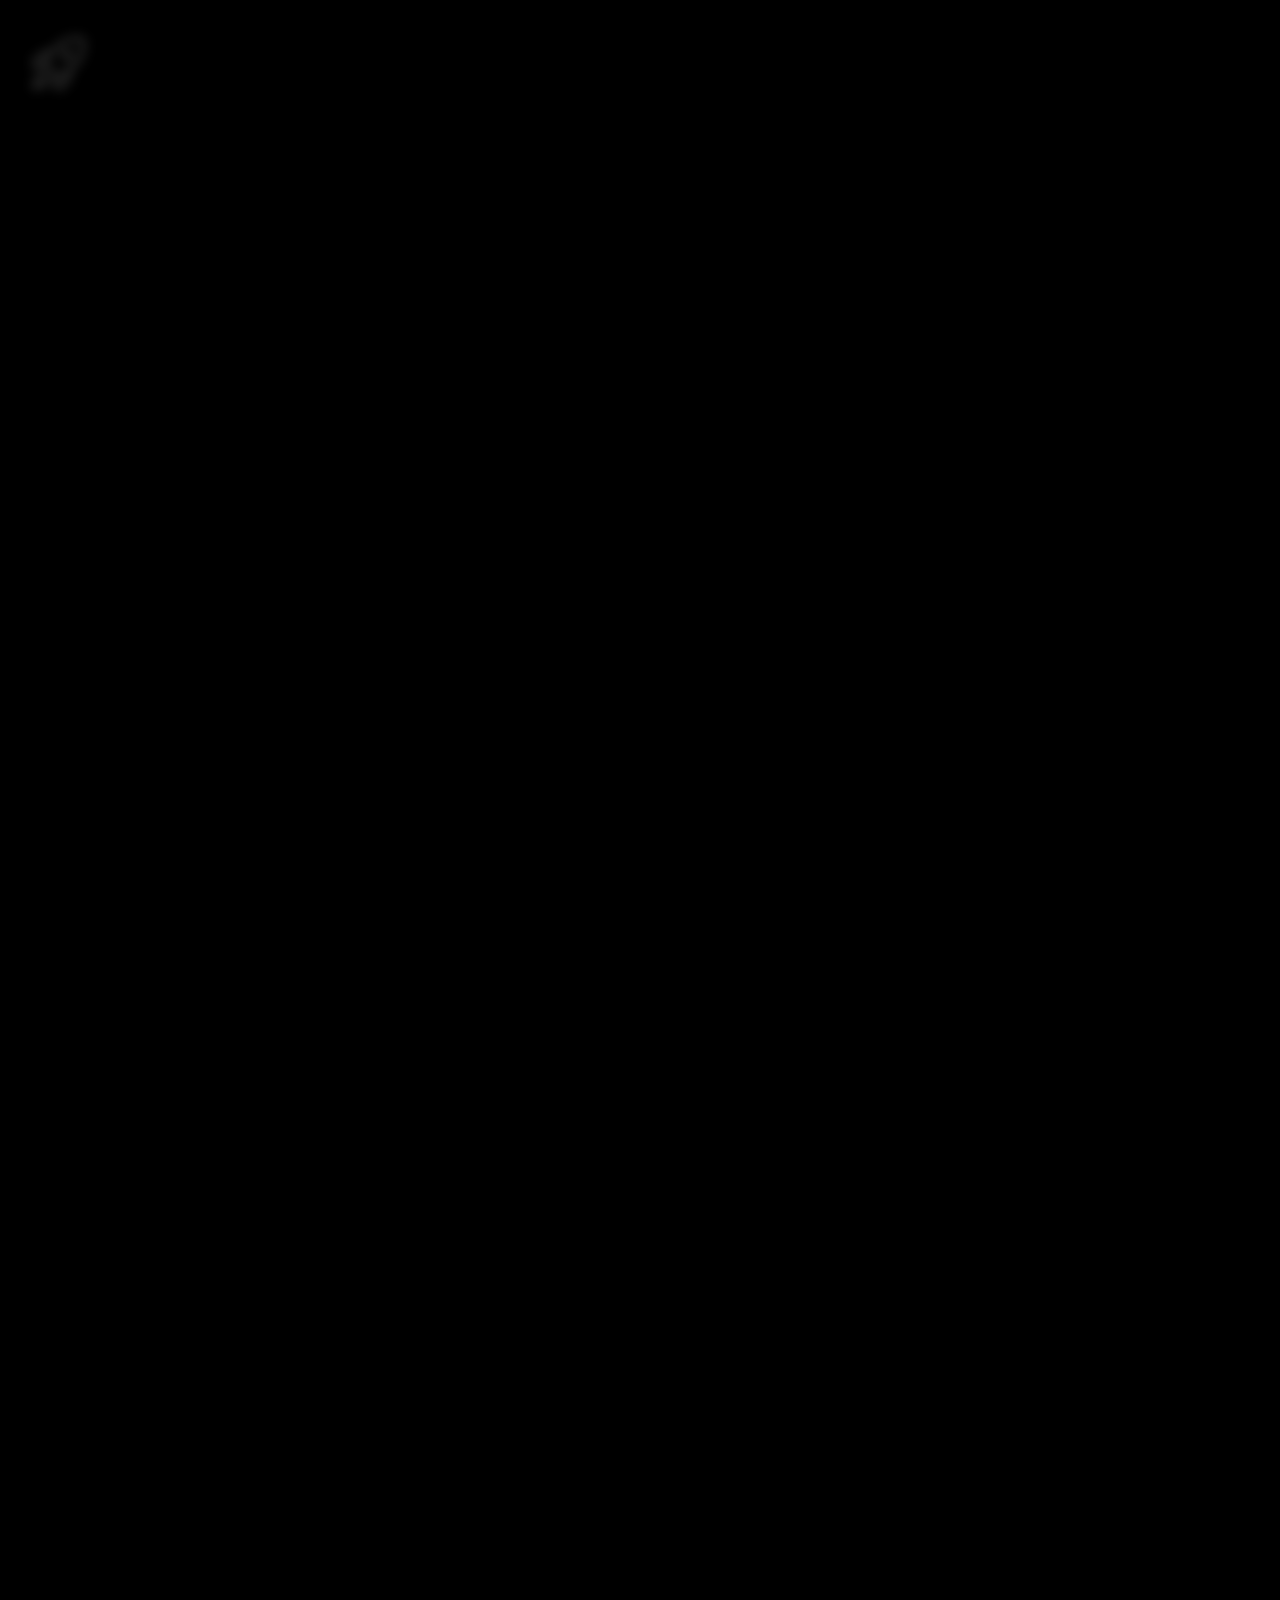
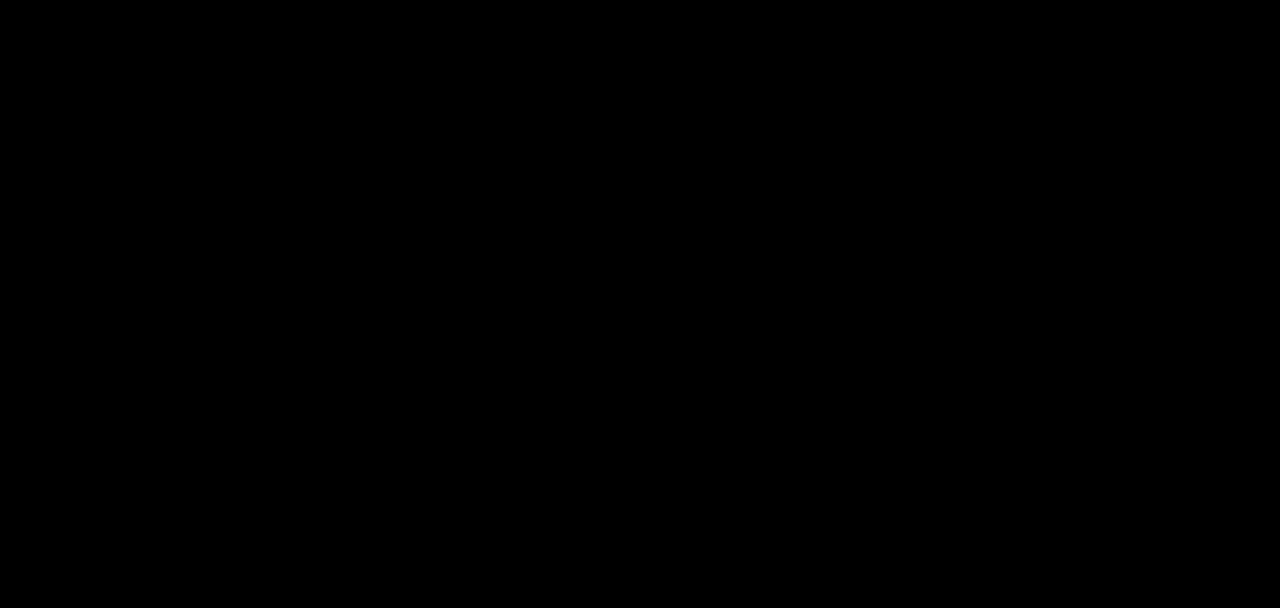
==== commit 79359055: "v6.0.1" ====
--- a/index.html
+++ b/index.html
@@ -5,7 +5,7 @@
         <meta content="Viva Galactica" property="og:title"/>
         <meta content="The most luxurious space travel in the world!" property="og:description"/>
         <meta content="https://vivagalactica.ga/" property="og:url"/>
-        <meta content="./logo.png" property="og:image"/>
+        <meta content="/icons/logo.svg" property="og:image"/>
         <meta content="#000a17" data-react-helmet="true" name="theme-color"/>
         <script defer src="./scripts/splash.js" type="text/javascript"></script>
         <link rel="stylesheet" href="./style/stylesheet.css">
@@ -84,7 +84,7 @@
 
         <!-- Work on wording for this, description of the company. Keep it 50-75 words at most, or decrease font size in .css -->
         <p class="descriptionText">
-            Lorem ipsum dolor sit amet, consectetur adipiscing elit. Integer sit amet diam quis turpis lacinia venenatis. Pellentesque fermentum nulla libero, ac suscipit lectus tempor ac. Nullam sapien augue, rhoncus quis tellus nec, pulvinar malesuada urna. Phasellus turpis dolor, placerat quis aliquam eget, lacinia in nibh. Suspendisse tincidunt mauris sed varius tincidunt. Quisque interdum congue urna sed placerat. In nec sollicitudin augue. Pellentesque vel tortor non orci elementum rhoncus ac sed lorem. Phasellus tempor laoreet tellus.
+            Welcome to Viva Galactica. We are delighted to have you among us. On behalf of all the members and the management, we hope for you to book one of our vacations!
         </p>
         <a href="about.html">
             <div class="buttonContainer2">
--- a/style/stylesheet.css
+++ b/style/stylesheet.css
@@ -10,6 +10,9 @@
 
 /* Source Sans Pro font, 900 */
 @import url('https://fonts.googleapis.com/css2?family=Source+Sans+Pro:wght@900&display=swap');
+
+/* Montserrat font, 200, 800 */
+@import url('https://fonts.googleapis.com/css?family=Montserrat:800,200');
 
 /* Main Style (DONT TOUCH) */
 * {
@@ -229,7 +232,7 @@
 
 .logo {
     position: absolute;
-    filter: invert(100%);
+    filter: invert(85%);
     bottom: 90vh;
     left: 2.5%;
     height: 6vh;
@@ -541,9 +544,9 @@
 .a-info-textbox {
     position: absolute;
     left: 7.5%;
-    top: 490px;
+    top: 80vh;
     width: 85%;
-    height: 450px;
+    height: 31vh;
     border-style: solid;
     background-color: rgba(123, 123, 123, 0.15);
     backdrop-filter: blur(6px);
@@ -552,8 +555,19 @@
     overflow-y: hidden;
 }
 
+.a-info-title {
+    position: relative;
+    font-family: 'Rubik', sans-serif;
+    left: 4vh;
+    top: -3vh;
+    font-weight: 700;
+    font-size: 6vh;
+    text-shadow: 0px 0px 15px black;
+    color: white;
+}
+
 .a-info-text {
-    font-size: 13px;
+    font-size: 16px;
     font-family: 'Inter', sans-serif;
     font-weight: 300;
     color: white;
@@ -899,8 +913,9 @@
 }
 
 .p-confirm {
-    position: relative;
-    bottom: 50vh;
+    position: absolute;
+    width: 100%;
+    bottom: -335px;
     margin: auto;
     text-align: center;
     color: white;
@@ -912,7 +927,7 @@
 
 .p-ready-button {
     position: absolute;
-    bottom: -63vh;
+    bottom: -400px;
     left: 0;
     right: 0;
     margin-left: auto;
@@ -925,6 +940,12 @@
     border-color: white;
     border-style: solid;
     border-width: 2px;
+    transition: ease 1.0s
+}
+
+.p-ready-button:hover {
+    transform: scale(1.2);
+    transition: ease 1.0s
 }
 
 .p-ready-button-text {
@@ -944,4 +965,544 @@
         opacity: 1;
         bottom: -10rem;
     }
+}
+
+/* Purchasing Page */
+  
+.pur-title {
+    position: relative;
+    margin: auto;
+    text-align: left;
+    left: 20vh;
+    bottom: 990px;
+    font-family: 'Rubik', sans-serif;
+    font-size: 14vh;
+    font-weight: 700;
+    color: white;
+    z-index: 100;
+}
+
+.pur-blurbehind1 {
+    position: absolute;
+    top: 0vh;
+    width: 100%;
+    height: 1000%;
+    pointer-events: none;
+    transition: ease 0.8s;
+    z-index: 350
+}
+
+.pur-blurbehind1:hover {
+    background-color: rgba(0, 0, 0, 0.8);
+    backdrop-filter: blur(3px);
+    z-index: 380;
+    transition: ease 0.8s;
+}
+
+.pur-blurbehind2 {
+    position: absolute;
+    top: 0vh;
+    width: 100%;
+    height: 1000%;
+    pointer-events: none;
+    transition: ease 0.8s;
+    z-index: 350;
+}
+
+.pur-blurbehind2:hover {
+    background-color: rgba(0, 0, 0, 0.8);
+    backdrop-filter: blur(3px);
+    z-index: 350;
+    transition: ease 0.8s;
+}
+
+.pur-blurbehind3 {
+    position: absolute;
+    top: 0vh;
+    width: 100%;
+    height: 1000%;
+    pointer-events: none;
+    transition: ease 0.8s;
+    z-index: 330;
+}
+
+.pur-blurbehind3:hover {
+    background-color: rgba(0, 0, 0, 0.8);
+    backdrop-filter: blur(3px);
+    z-index: 370;
+    transition: ease 0.8s;
+}
+
+.pur-opt1 {
+    position: absolute;
+    background: linear-gradient(150deg, rgba(2, 0, 36, 1) 0%, rgba(0, 0, 0, 1) 100%) padding-box,
+                linear-gradient(290deg, rgba(2, 0, 36, 1) 0%, rgba(3, 62, 80, 1) 100%) border-box;
+    background-size: 110% 110%;
+    background-position: -10px;
+    border: 0.7vh solid transparent;
+    border-radius: 4vh;
+    z-index: 300;
+    top: 34vh;
+    left: 6%;
+    width: 30%;
+    height: 17vh;
+    transition: ease 0.5s;
+    pointer-events: auto;
+    overflow: hidden;
+}
+
+.pur-opt2 {
+    position: absolute;
+    background: linear-gradient(150deg, rgba(36,0,0,1) 0%, rgba(0,0,0,1) 100%) padding-box,
+                linear-gradient(290deg, rgba(36,0,0,1) 10%, rgba(129,12,12,1) 100%) border-box;
+    background-size: 110% 110%;
+    background-position: -10px;
+    border: 0.7vh solid transparent;
+    border-radius: 4vh;
+    z-index: 200;
+    top: 56vh;
+    left: 6%;
+    width: 30%;
+    height: 17vh;
+    transition: ease 0.5s;
+    pointer-events: auto;
+    overflow: hidden;
+}
+
+.pur-opt3 {
+    position: absolute;
+    background: linear-gradient(150deg, rgba(36,33,0,1) 0%, rgba(0, 0, 0, 1) 90%) padding-box,
+                linear-gradient(290deg, rgba(36,33,0,1) 10%, rgba(129,125,12,1) 100%) border-box;
+    background-size: 110% 110%;
+    background-position: -10px;
+    border: 0.7vh solid transparent;
+    border-radius: 4vh;
+    z-index: 100;
+    top: 78vh;
+    left: 6%;
+    width: 30%;
+    height: 17vh;
+    transition: ease 0.5s;
+    pointer-events: auto;
+    overflow: hidden;
+}
+
+.pur-opt1:hover {
+    height: 45vh;
+    transform: scale(1.1);
+    transition: ease 0.5s;
+}
+
+.pur-opt2:hover {
+    height: 45vh;
+    transform: scale(1.1);
+    transition: ease 0.5s;
+}
+
+.pur-opt3:hover {
+    height: 45vh;
+    transform: scale(1.1);
+    transition: ease 0.5s;
+}
+
+.pur-opt1-title {
+    position: relative;
+    top: 33px;
+    margin: auto;
+    text-align: center;
+    color: transparent;
+    -webkit-text-stroke-color: white;
+    -webkit-text-stroke-width: 1px;
+    font-family: 'Rubik', sans-serif;
+    font-weight: 700;
+    font-size: 5.2vh;
+    z-index: 500;
+}
+
+.pur-opt1-desc {
+    position: relative;
+    top: 70px;
+    width: 52vh;
+    margin: auto;
+    text-align: center;
+    color: white;
+    font-family: 'Inter', sans-serif;
+    font-weight: 400;
+    font-size: 2vh;
+}
+
+.pur-opt2-title {
+    position: relative;
+    top: 33px;
+    margin: auto;
+    text-align: center;
+    color: transparent;
+    -webkit-text-stroke-color: white;
+    -webkit-text-stroke-width: 1px;
+    font-family: 'Rubik', sans-serif;
+    font-weight: 700;
+    font-size: 5.2vh;
+    z-index: 500;
+}
+
+.pur-opt2-desc {
+    position: relative;
+    top: 70px;
+    width: 52vh;
+    margin: auto;
+    text-align: center;
+    color: white;
+    font-family: 'Inter', sans-serif;
+    font-weight: 400;
+    font-size: 2vh;
+}
+
+.pur-opt3-title {
+    position: relative;
+    top: 33px;
+    margin: auto;
+    text-align: center;
+    color: white;
+    font-family: 'Rubik', sans-serif;
+    font-weight: 700;
+    font-size: 5.2vh;
+    z-index: 500;
+}
+
+.pur-opt3-desc {
+    position: relative;
+    top: 70px;
+    width: 52vh;
+    margin: auto;
+    text-align: center;
+    color: white;
+    font-family: 'Inter', sans-serif;
+    font-weight: 400;
+    font-size: 2vh;
+}
+
+.purchase-button3 {
+    position: absolute;
+    transform: trasnlateX(50%, 0);
+    left: 0;
+    right: 0;
+    margin-left: auto;
+    margin-right: auto;
+    top: 36vh;
+    background: linear-gradient(90deg, rgb(255, 255, 255) 0%, rgb(184, 184, 184) 100%);
+    border-radius: 4vh;
+    width: 10%;
+    height: 6vh;
+    overflow: hidden;
+    transition: ease 0.5s
+}
+
+.purchase-svg3 {
+    position: absolute;
+    top: 25%;
+    left: 25%;
+    width: 3vh;
+    height: 3vh;
+    transition: ease 0.5s
+}
+
+.purchase-text3 {
+    position: relative;
+    color: black;
+    top: -10vh;
+    text-align: center;
+    margin: auto;
+    font-family: 'Rubik', sans-serif;
+    font-weight: 700;
+    font-size: 3vh;
+    letter-spacing: 0.2vh;
+    transition: ease 0.5s;
+}
+
+.purchase-button3:hover .purchase-text3 {
+    top: 1.25vh;
+    transition: ease 0.5s;
+}
+
+.purchase-button3:hover .purchase-svg3 {
+    top: 10vh;
+    transition: ease 0.5s
+}
+
+.purchase-button3:hover {
+    width: 45%;
+    transition: ease 0.5s
+}
+
+.pur-mainbox {
+    position: absolute;
+    background-color: rgba(255, 255, 255, 0.06);
+    border-style: solid;
+    border-color: rgba(255, 255, 255, 0.4);
+    border-radius: 4vh;
+    backdrop-filter: blur(18px);
+    z-index: 20;
+    bottom: -20vh;
+    right: 6%;
+    width: 55%;
+    height: 85vh;
+}
+
+.marquee {
+  position: absolute;
+  top: -15vh;
+  width: 10000vh;
+  font-family: sans-serif;
+  font-weight: 700;
+  min-height: 1000vh;
+  z-index: -200;
+}
+  
+.marquee .inner {
+  position: relative;
+  width: 100%;
+  display: flex;
+  color: transparent;
+  -webkit-text-stroke: 2px white;
+  font-size: 50vh;
+}
+  
+.marquee .inner > * {
+  white-space: nowrap;
+  padding: 1rem;
+}
+
+.pur-inputbox {
+    position: absolute;
+    outline: none;
+    margin: 8px 0px;
+    padding: 0px 20px;
+    color: rgb(184, 184, 184);
+    font-family: 'Rubik', sans-serif;
+    font-weight: 700;
+    letter-spacing: 0.7px;
+    font-style: uppercase;
+    caret-color: rgba(255, 255, 255, 0.3);
+    width: 20vh;
+    height: 6vh;
+    top: 16vh;
+    left: 6vh;
+    border-style: none;
+    border-radius: 1.5vh;
+    background-color: rgba(255, 255, 255, 0.1);
+    transition: ease 0.3s;
+}
+
+input::-webkit-outer-spin-button,
+input::-webkit-inner-spin-button {
+    display: none;
+}
+
+.pur-inputbox::placeholder {
+    position: absolute;
+    font-family: 'Rubik', sans-serif;
+    font-weight: 700;   
+    transition: ease 0.3s;
+    top: 1.88vh;
+    left: 4vh;
+}
+
+.pur-inputbox:focus {
+    color: white;
+    background-color: rgba(255, 255, 255, 0.2);
+    border-style: none;
+    transition: ease 0.3s;
+}
+
+.pur-inputbox:focus::placeholder {
+    color: white;
+}
+
+.pur-divide {
+    position: absolute;
+    color: transparent;
+    background-color: rgba(255, 255, 255, 0.3);
+    border-radius: 6vh;
+    width: 0.5vh;
+    height: 70vh;
+    top: 8vh;
+    left: 65vh;
+}
+
+.pur-maintxt {
+    position: absolute;
+    top: 3vh;
+    left: 6vh;
+    font-family: 'Rubik', sans-serif;
+    font-size: 6vh;
+    color: white;
+    font-weight: 700;   
+}
+
+.pur-maintxt2 {
+    position: absolute;
+    top: 3vh;
+    left: 70vh;
+    font-family: 'Rubik', sans-serif;
+    font-size: 6vh;
+    color: white;
+    font-weight: 700;   
+}
+
+.pur-ordertxt {
+    position: absolute;
+    color: white;
+    left: 72vh;
+    top: 14vh;
+    font-family: 'Inter', sans-serif;
+    font-size: 2.5vh;
+}
+
+#pur-orderbutton {
+    position: absolute;
+    width: 20vh;
+    height: 6vh;
+    top: 74vh;
+    left: 72vh;
+    background: linear-gradient(150deg, rgb(12, 78, 12) 0%, rgb(0, 0, 0) 90%) padding-box,
+                linear-gradient(290deg, rgb(6, 36, 0) 10%, rgb(32, 129, 12) 100%) border-box;
+    background-size: 110% 110%;
+    background-position: -10px;
+    border: 0.7vh solid transparent;
+    border-radius: 4vh;
+    transition: ease 0.4s;
+    overflow: hidden;
+}
+
+.pur-orderconfirm {
+    position: relative;
+    pointer-events: none;
+    margin: auto;
+    text-align: center;
+    top: 1.5vh;
+    color: white;
+    font-family: 'Rubik', sans-serif;
+    font-weight: 700;
+    z-index: 2000;
+    transition: ease 0.4s;
+}
+
+.pur-orderdeny {
+    position: relative;
+    margin: auto;
+    pointer-events: none;
+    text-align: center;
+    top: 6vh;
+    color: white;
+    font-family: 'Rubik', sans-serif;
+    font-weight: 700;
+    z-index: 2000;
+    transition: ease 0.4s;
+}
+
+#pur-orderbutton:hover {
+    width: 36vh;
+    background: linear-gradient(150deg, rgb(83, 83, 83) 0%, rgb(0, 0, 0) 90%) padding-box,
+                linear-gradient(290deg, rgb(34, 34, 34) 10%, rgb(121, 121, 121) 100%) border-box;
+    transition: ease 0.4s;
+}
+
+#pur-orderbutton:hover .pur-orderconfirm {
+    top: -10vh;
+    transition: ease 0.4s;
+}
+
+#pur-orderbutton:hover .pur-orderdeny {
+    top: -1.55vh;
+    transition: ease 0.4s;
+}
+
+.pur-under {
+    position: absolute;
+    bottom: -1000vh;
+    color: white;
+}
+
+.pur-backbutton {
+    position: absolute;
+    top: 3vh;
+    left: 16vh;
+    color: white;
+    background-color: rgba(255, 255, 255, 0.1);
+    width: 20vh;
+    height: 7vh;
+    overflow: hidden;
+    border-style: solid;
+    border-color: rgba(255, 255, 255, 0.2);
+    border-radius: 3vh;
+    transition: ease 1s;
+}
+
+.pur-backtext {
+    position: relative;
+    top: 2vh;
+    margin: auto;
+    text-align: center;
+    font-family: 'Rubik', sans-serif;
+    font-weight: 700;
+}
+
+.pur-backbutton:hover {
+    transform: scale(1.1);
+    transition: ease 1s;
+}
+
+/* Safety Style */
+
+.s-title {
+    position: absolute;
+    top: 8vh;
+    left: 13vh;
+    color: white;
+    font-family: 'Rubik', sans-serif;
+    font-weight: 700;
+    font-size: 16vh;
+}
+
+.s-bardiv {
+    position: absolute;
+    left: 90vh;
+    top: 26.9vh;
+    overflow: hidden;
+    color: transparent;
+    width: 0%;
+    height: 2vh;
+    background-color: white;
+    border-radius: 0.6vh;
+    animation: s-barIn 1s cubic-bezier(0.23, 1, 0.320, 1) forwards;
+    animation-delay: 1s;
+}
+
+.s-safebox {
+    position: absolute;
+    width: 100vh;
+    height: 13vh;
+    top: 38vh;
+    left: 13vh;
+    background-color: rgba(255, 255, 255, 0.1);
+    border-style: solid;
+    border-color: rgba(255, 255, 255, 0.15);
+    border-radius: 3vh;
+}
+
+.s-safetxt {
+    position: relative;
+    text-align: center;
+    margin: auto;
+    top: 2vh;
+    width: 92vh;
+    color: white;
+    font-family: 'Inter', sans-serif;
+    font-size: 14px;
+}
+
+@keyframes s-barIn {
+    to {
+        width: 50%;
+    }
 }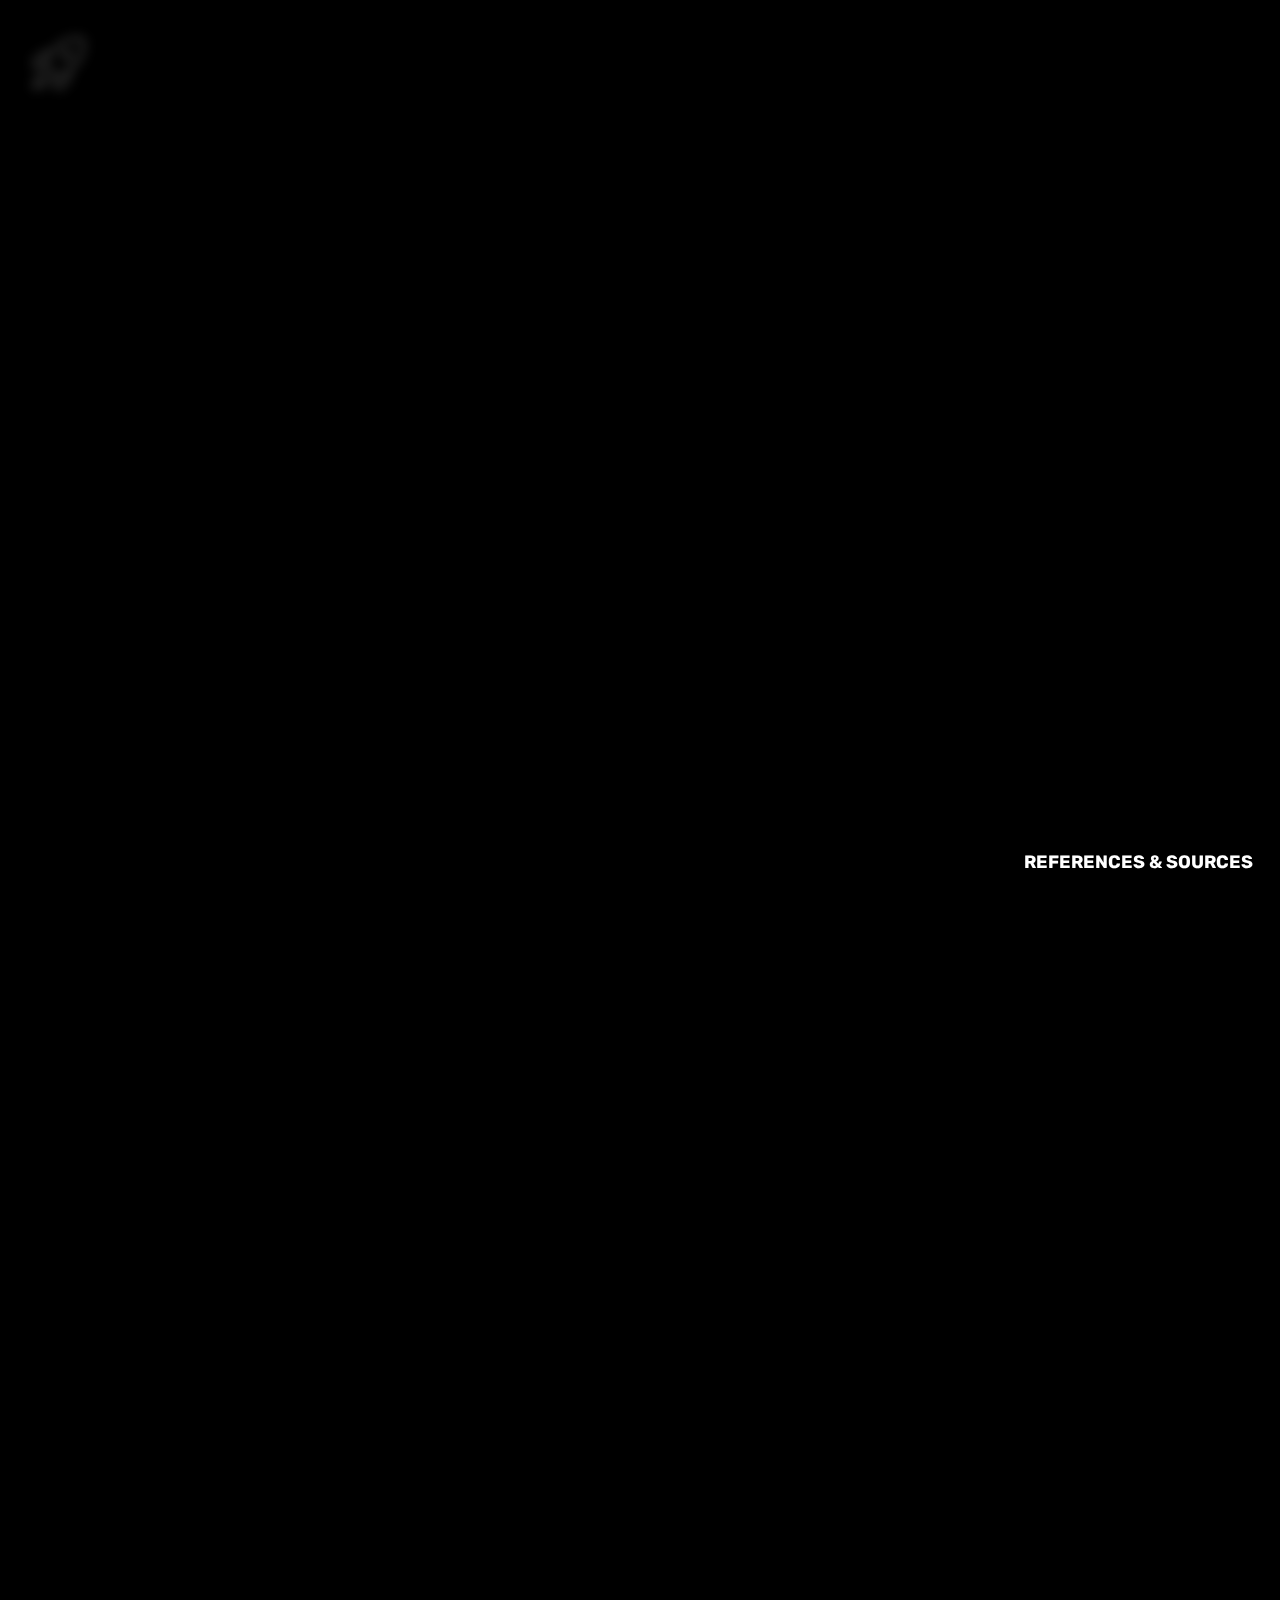
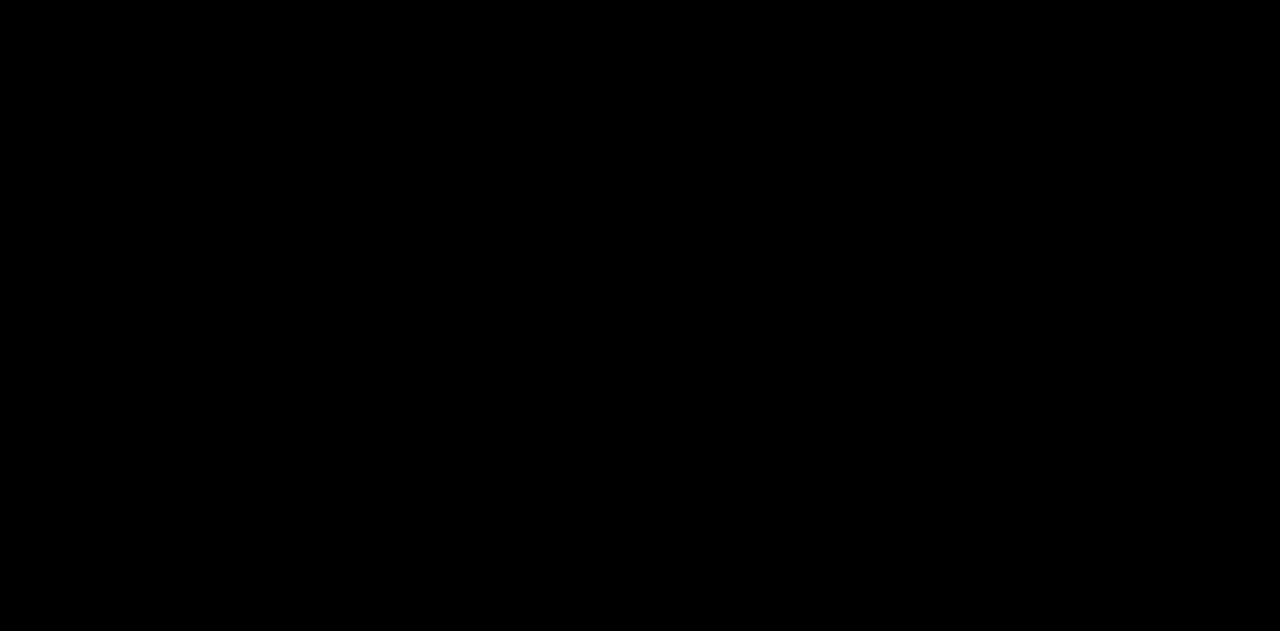
==== commit 482db358: "v8.05" ====
--- a/index.html
+++ b/index.html
@@ -104,4 +104,7 @@
 
         </div>
     </div>
+    <a class="ref" href="reference.html">
+        REFERENCES & SOURCES
+    </a>
 </html>--- a/style/stylesheet.css
+++ b/style/stylesheet.css
@@ -93,6 +93,24 @@
 }
 
 /* Site Style */
+.ref {
+    position: absolute;
+    bottom: 3vh;
+    right: 3vh;
+    color: white;
+    filter: drop-shadow(0.7vh 0.7vh 0.7vh black);
+    font-family: 'Rubik', sans-serif;
+    font-size: 2vh;
+    font-weight: 700;
+    transition: 0.5s ease;
+    z-index: 191283721
+}
+
+.ref:hover {
+    transform: scale(1.1);
+    transition: 0.5s ease;
+}
+
 .bg {
     margin: 0;
     background-color: black;
@@ -212,13 +230,13 @@
     position: relative;
     bottom: 1060px;
     margin: auto;
-    height: 50px;
-    width: 650px;
+    height: 7.7vh;
+    width: 100vh;
     background-color: rgba(123, 123, 123, 0.15);
     backdrop-filter: blur(6px);
-    border-radius: 15px;
+    border-radius: 2.3vh;
     border-color: rgba(175, 175, 175, 0.2);
-    border-width: 2px;
+    border-width: 0.5vh;
     border-style: solid;
     transition: 1s ease
 }
@@ -363,14 +381,14 @@
     color: white;
     font-family: 'Rubik', sans-serif;
     font-weight: 700;
-    font-size: 19px;
+    font-size: 2.92vh;
     opacity: 50%
 }
 
 .opt1 {
     position: absolute;
-    left: 20px;
-    top: 13px;
+    left: 3.08vh;
+    top: 2vh;
     transition: ease 0.4s
 }
 
@@ -383,8 +401,8 @@
 
 .opt2 {
     position: absolute;
-    left: 150px;
-    top: 13px;
+    left: 23.11vh;
+    top: 2vh;
     transition: ease 0.4s
 }
 
@@ -397,8 +415,8 @@
 
 .opt3 {
     position: absolute;
-    left: 270px;
-    top: 13px;
+    left: 41.6vh;
+    top: 2vh;
     transition: ease 0.4s
 }
 
@@ -411,8 +429,8 @@
 
 .opt4 {
     position: absolute;
-    left: 400px;
-    top: 13px;
+    left: 61.63vh;
+    top: 2vh;
     transition: ease 0.4s
 }
 
@@ -425,8 +443,8 @@
 
 .opt5 {
     position: absolute;
-    left: 510px;
-    top: 13px;
+    left: 78.58vh;
+    top: 2vh;
     transition: ease 0.4s
 }
 
@@ -445,19 +463,19 @@
 
 .a-titlebox {
     position: absolute;
-    top: 100px;
+    top: 10.4vh;
     width: 100%;
-    height: 450px;
+    height: 46.8vh;
     background-color: rgba(255, 255, 255, 0);
     overflow-y: hidden;
 }
 
 .a-toptext {
     position: relative;
-    left: -700px;
-    font-family: 'Rubik', sans-serif;
-    font-weight: 700;
-    font-size: 18px;
+    left: -72.84vh;
+    font-family: 'Rubik', sans-serif;
+    font-weight: 700;
+    font-size: 1.87vh;
     letter-spacing: 1px;
     color: white;
     opacity: 70%;
@@ -466,12 +484,12 @@
 
 .a-titletext-viva {
     position: relative;
-    top: -140px;
-    left: 2500px;
-    font-family: 'Rubik', sans-serif;
-    font-weight: 700;
-    font-size: 128px;
-    letter-spacing: 3px;
+    top: -14.56vh;
+    left: 260.1vh;
+    font-family: 'Rubik', sans-serif;
+    font-weight: 700;
+    font-size: 13.31vh;
+    letter-spacing: 0.3vh;
     text-shadow: 0px 0px 15px black;
     color: white;
     animation: text-viva 2s ease forwards;
@@ -479,12 +497,12 @@
 
 .a-titletext-galactica {
     position: relative;
-    top: -300px;
-    left: -2080px;
-    font-family: 'Rubik', sans-serif;
-    font-weight: 700;
-    font-size: 128px;
-    letter-spacing: 3px;
+    top: -31.21vh;
+    left: -216.44vh;
+    font-family: 'Rubik', sans-serif;
+    font-weight: 700;
+    font-size: 13.31vh;
+    letter-spacing: 0.3vh;
     text-shadow: 0px 0px 15px black;
     color: white;
     animation: text-galactica 2.5s ease forwards;
@@ -494,12 +512,12 @@
 .a-titletext-viva-s {
     position: relative;
     width: 2000%;
-    top: -700px;
-    left: 2500px;
-    font-family: 'Rubik', sans-serif;
-    font-weight: 700;
-    font-size: 128px;
-    letter-spacing: 3px;
+    top: -72.84vh;
+    left: 260.14vh;
+    font-family: 'Rubik', sans-serif;
+    font-weight: 700;
+    font-size: 13.31vh;
+    letter-spacing: 0.3vh;
     color: rgba(0, 0, 0, 0);
     -webkit-text-stroke-width: 4px;
     -webkit-text-stroke-color: white;
@@ -510,12 +528,12 @@
 .a-titletext-galactica-s {
     position: relative;
     width: 2000%;
-    top: -860px;
-    left: -12000px;
-    font-family: 'Rubik', sans-serif;
-    font-weight: 700;
-    font-size: 128px;
-    letter-spacing: 3px;
+    top: -89.49vh;
+    left: -124.86vh;
+    font-family: 'Rubik', sans-serif;
+    font-weight: 700;
+    font-size: 13.31vh;
+    letter-spacing: 0.3vh;
     color: rgba(0, 0, 0, 0);
     -webkit-text-stroke-width: 4px;
     -webkit-text-stroke-color: white;
@@ -526,8 +544,8 @@
 .a-textdivide {
     position: relative;
     width: 350%;
-    left: -50px;
-    top: -1000px;
+    left: -5.2vh;
+    top: -104.05vh;
     background: linear-gradient(to right, rgba(255, 255, 255, 0.1) 0%, rgba(255, 255, 255, 0.4) 50%, rgba(255, 255, 255, 0.1) 100%);
     background-size: 200% auto;
     color: transparent;
@@ -538,13 +556,13 @@
     animation: gradientslide 7s linear infinite;
     font-family: 'Inter', sans-serif;
     font-style: italic;
-    font-size: 12px;
+    font-size: 1.25vh;
 }
 
 .a-info-textbox {
     position: absolute;
     left: 7.5%;
-    top: 80vh;
+    top: 45vh;
     width: 85%;
     height: 31vh;
     border-style: solid;
@@ -559,7 +577,7 @@
     position: relative;
     font-family: 'Rubik', sans-serif;
     left: 4vh;
-    top: -3vh;
+    top: -3.6vh;
     font-weight: 700;
     font-size: 6vh;
     text-shadow: 0px 0px 15px black;
@@ -567,41 +585,41 @@
 }
 
 .a-info-text {
-    font-size: 16px;
+    font-size: 2vh;
     font-family: 'Inter', sans-serif;
     font-weight: 300;
     color: white;
-    margin: 15px;
+    margin: 1.56vh;
 }
 
 /* About Page Keyframes */
 @keyframes slideIn {
     to {
-        left: 350px;
+        left: 36.42vh;
     }
 }
 
 @keyframes text-viva {
     to {
-        left: 120px;
+        left: 12.48vh;
     }
 }
 
 @keyframes text-viva-s {
     to {
-        left: -558px;
+        left: -58.06vh;
     }
 }
 
 @keyframes text-galactica {
     to {
-        left: 80px;
+        left: 8.32vh;
     }
 }
 
 @keyframes text-galactica-s {
     to {
-        left: -714px;
+        left: -74.29vh;
     }
 }
 
@@ -715,7 +733,7 @@
 .p-t1-desc {
     position: relative;
     top: 30px;
-    width: 55vh;
+    width: 45vh;
     margin: auto;
     text-align: center;
     color: white;
@@ -790,7 +808,7 @@
 .p-t2-desc {
     position: relative;
     top: 30px;
-    width: 52vh;
+    width: 45vh;
     margin: auto;
     text-align: center;
     color: white;
@@ -865,7 +883,7 @@
 .p-t3-desc {
     position: relative;
     top: 30px;
-    width: 50vh;
+    width: 45vh;
     margin: auto;
     text-align: center;
     color: white;
@@ -974,7 +992,7 @@
     margin: auto;
     text-align: left;
     left: 20vh;
-    bottom: 990px;
+    bottom: 152.54vh;
     font-family: 'Rubik', sans-serif;
     font-size: 14vh;
     font-weight: 700;
@@ -1107,7 +1125,7 @@
 
 .pur-opt1-title {
     position: relative;
-    top: 33px;
+    top: 5.08vh;
     margin: auto;
     text-align: center;
     color: transparent;
@@ -1121,7 +1139,7 @@
 
 .pur-opt1-desc {
     position: relative;
-    top: 70px;
+    top: 10.78vh;
     width: 52vh;
     margin: auto;
     text-align: center;
@@ -1133,7 +1151,7 @@
 
 .pur-opt2-title {
     position: relative;
-    top: 33px;
+    top: 5.08vh;
     margin: auto;
     text-align: center;
     color: transparent;
@@ -1147,7 +1165,7 @@
 
 .pur-opt2-desc {
     position: relative;
-    top: 70px;
+    top: 10.78vh;
     width: 52vh;
     margin: auto;
     text-align: center;
@@ -1159,7 +1177,7 @@
 
 .pur-opt3-title {
     position: relative;
-    top: 33px;
+    top: 5.08vh;
     margin: auto;
     text-align: center;
     color: white;
@@ -1171,7 +1189,7 @@
 
 .pur-opt3-desc {
     position: relative;
-    top: 70px;
+    top: 10.78vh;
     width: 52vh;
     margin: auto;
     text-align: center;
@@ -1433,7 +1451,7 @@
     height: 7vh;
     overflow: hidden;
     border-style: solid;
-    border-color: rgba(255, 255, 255, 0.2);
+    border-color: rgba(255, 255, 255, 0.15);
     border-radius: 3vh;
     transition: ease 1s;
 }
@@ -1498,11 +1516,194 @@
     width: 92vh;
     color: white;
     font-family: 'Inter', sans-serif;
-    font-size: 14px;
+    font-size: 2.15vh;
+}
+
+.s-image {
+    position: absolute;
+    width: 100vh;
+    height: 100vh;
+    right: -10vh;
+    top: 38vh;
+}
+
+.s-training-button {
+    position: absolute;
+    bottom: -17vh;
+    left: 6%;
+    background-color: rgba(255, 255, 255, 0.1);
+    border: solid 0.5vh rgba(255, 255, 255, 0.15);
+    color: rgba(255, 255, 255, 0.3);
+    border-radius: 3vh;
+    width: 85%;
+    height: 8vh;
+    letter-spacing: 0.7vh;
+    transition: 1.5s ease;
+}
+
+.s-training-buttontext {
+    position: relative;
+    margin: auto;
+    text-align: center;
+    font-family: 'Rubik', sans-serif;
+    font-weight: 700;
+    font-size: 3vh;
+    top: 2vh;
+}
+
+.s-training-button:hover {
+    background-color: rgba(255, 255, 255, 0.15);
+    border: solid 0.5vh rgba(255, 255, 255, 0.25);
+    color: rgb(255, 255, 255);
+    transition: 0.5s ease;
+    transform: scale(1.05);
+    letter-spacing: 1.5vh;
 }
 
 @keyframes s-barIn {
     to {
         width: 50%;
     }
+}
+
+/* Vehicles page */
+
+.v-container {
+    position: absolute;
+    left: 11.5vh;
+    bottom: 40.5vh;
+    padding: 2rem;
+}
+
+.v-container2 {
+    position: absolute;
+    left: 11.5vh;
+    bottom: -50.5vh;
+    padding: 2rem;
+}
+
+.v-container3 {
+    position: absolute;
+    left: 11.5vh;
+    bottom: -140.5vh;
+    padding: 2rem;
+}
+
+.v-img-box {
+    position: absolute;
+    overflow: hidden;
+    width: 162vh;
+    height: 42vh;
+    left: 14.6vh;
+    bottom: -4vh;
+    border-radius: 2.5vh;
+    border: solid 0.5vh rgba(255, 255, 255, 0.2)
+}
+
+.slider-wrapper {
+    position: relative;
+    max-width: 64vh;
+    margin: 0 auto;
+}
+  
+.slider {
+    display: flex;
+    border: solid 0.45vh rgba(255, 255, 255, 0.2);
+    width: 62.43vh;
+    height: 35.17vh;
+    overflow-x: hidden;
+    scroll-snap-type: x mandatory;
+    scroll-behavior: smooth;
+    box-shadow: 0 1.5rem 3rem -0.75rem hsla(0 0 0 0.25);
+    border-radius: 2.6vh;
+}
+  
+.slider img {
+    flex: 1 0 100%;
+    scroll-snap-align: start;
+    object-fit: cover;
+}
+  
+.slider-nav {
+    display: flex;
+    column-gap: 1rem;
+    position: absolute;
+    bottom: 1.25rem;
+    left: 50%;
+    transform: translateX(-50%);
+    z-index: 1;
+}
+  
+.slider-nav a {
+    width: 0.7rem;
+    height: 0.7rem;
+    border-radius: 70%;
+    background-color: rgba(255, 255, 255, 0.2);
+    border-width: 0.3vh;
+    border-style: solid;
+    border-color: rgba(255, 255, 255, 0.3);
+    transition: opacity ease 250ms;
+}
+  
+.slider-nav a:hover {
+    background-color: #fff;
+}
+
+.v-textbox {
+    position: absolute;
+    width: 90vh;
+    height: 35.17vh;
+    bottom: 44vh;
+    left: 85vh;
+    background-color: rgba(255, 255, 255, 0.1);
+    border-style: solid;
+    border-color: rgba(255, 255, 255, 0.15);
+    border-radius: 3vh;
+}
+
+.v-textbox2 {
+    position: absolute;
+    width: 90vh;
+    height: 35.17vh;
+    bottom: -47vh;
+    left: 85vh;
+    background-color: rgba(255, 255, 255, 0.1);
+    border-style: solid;
+    border-color: rgba(255, 255, 255, 0.15);
+    border-radius: 3vh;
+}
+
+.v-textbox3 {
+    position: absolute;
+    width: 90vh;
+    height: 35.17vh;
+    bottom: -137vh;
+    left: 85vh;
+    background-color: rgba(255, 255, 255, 0.1);
+    border-style: solid;
+    border-color: rgba(255, 255, 255, 0.15);
+    border-radius: 3vh;
+}
+
+.v-titleinbox {
+    position: relative;
+    text-align: center;
+    margin: auto;
+    top: 2vh;
+    color: white;
+    font-family: 'Rubik', sans-serif;
+    font-weight: 700;
+    font-size: 5.5vh;
+    letter-spacing: 1vh;
+}
+
+.v-textinbox {
+    position: relative;
+    text-align: center;
+    margin: auto;
+    top: 3vh;
+    width: 80vh;
+    color: white;
+    font-family: 'Inter', sans-serif;
+    font-size: 2.15vh;
 }